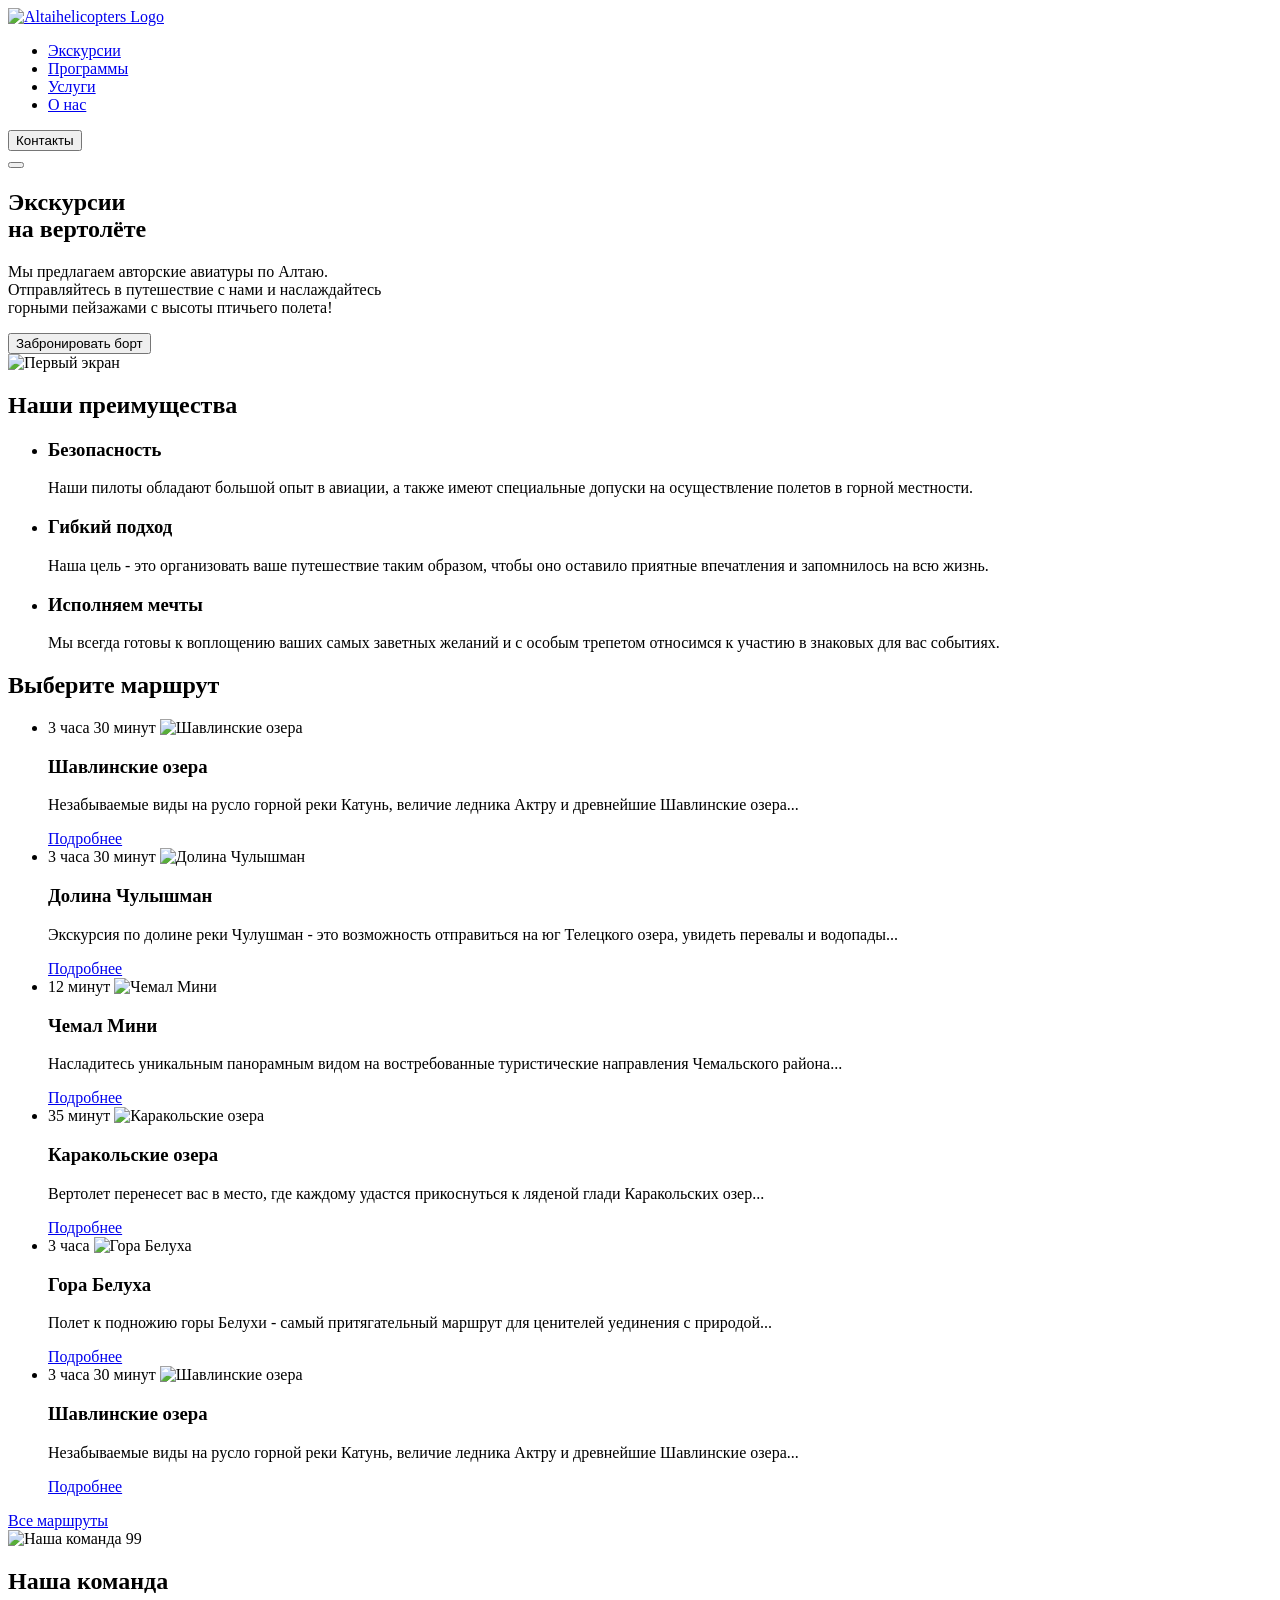
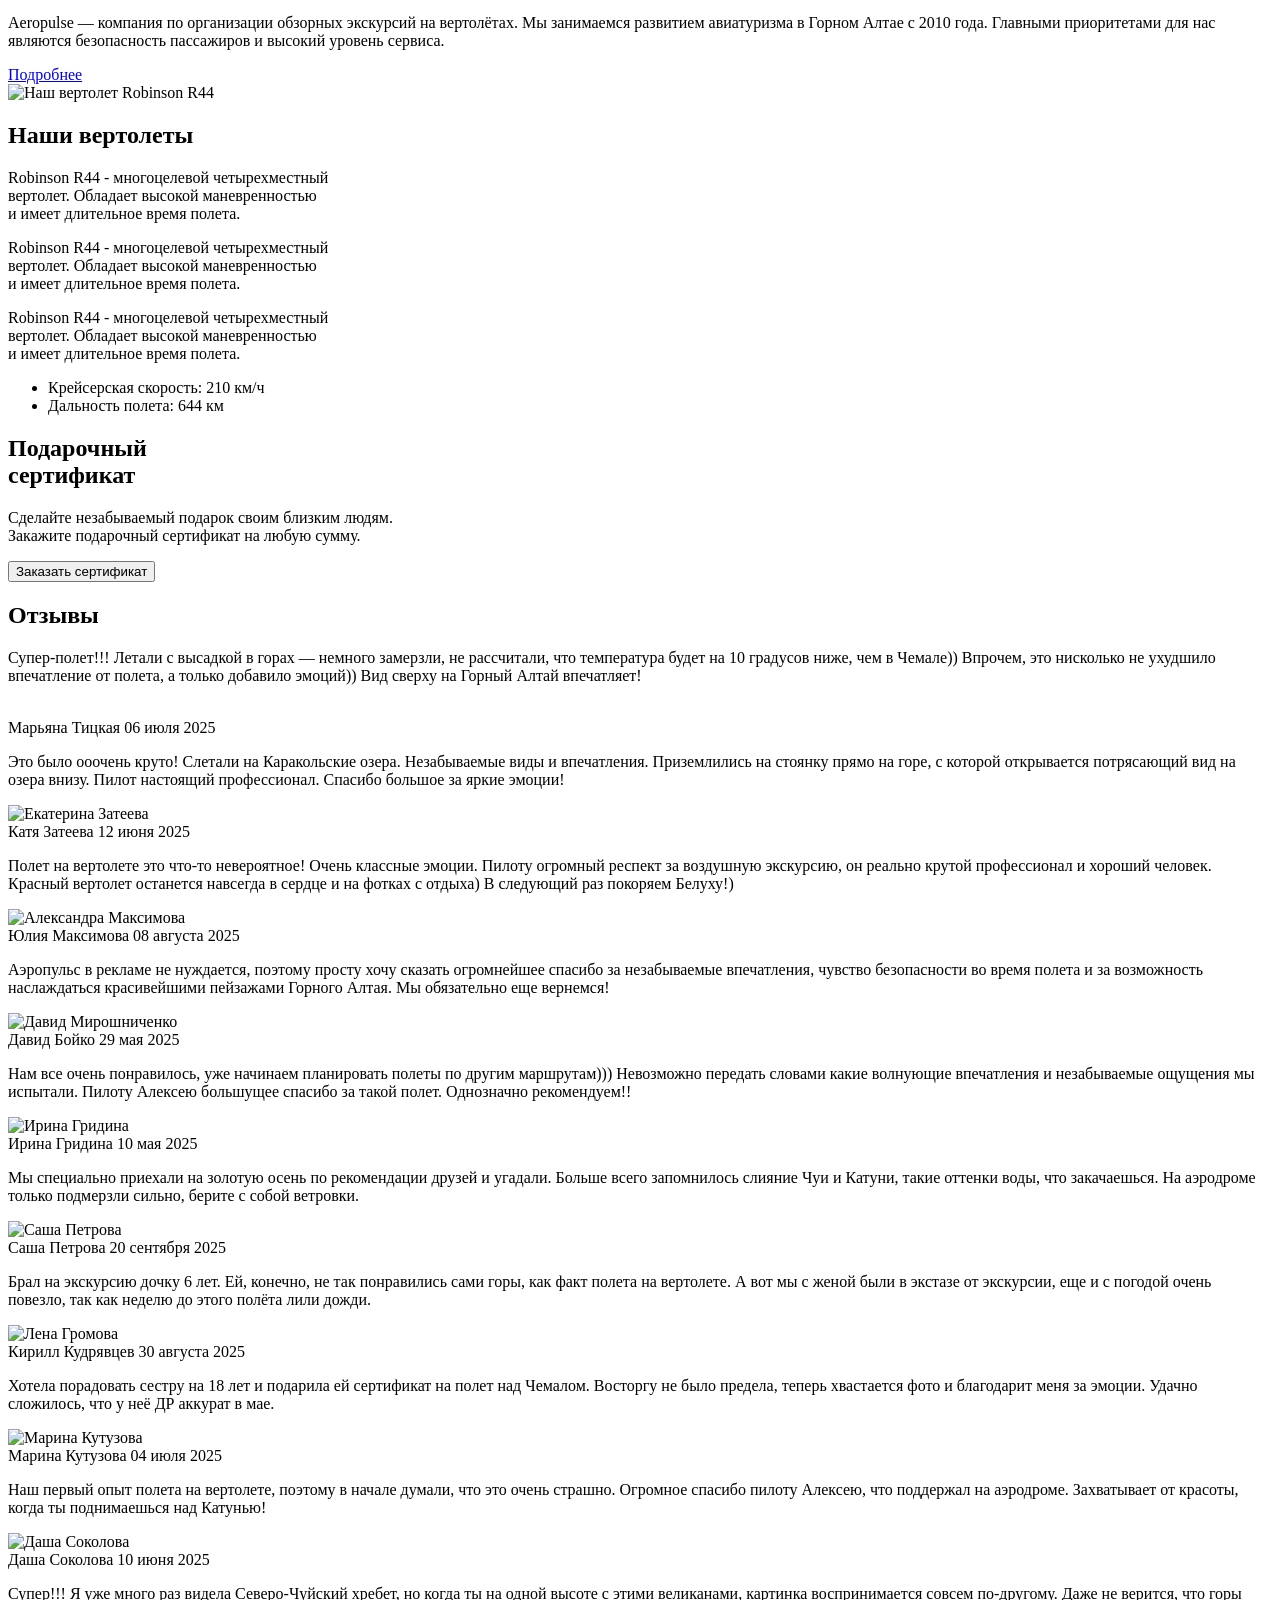
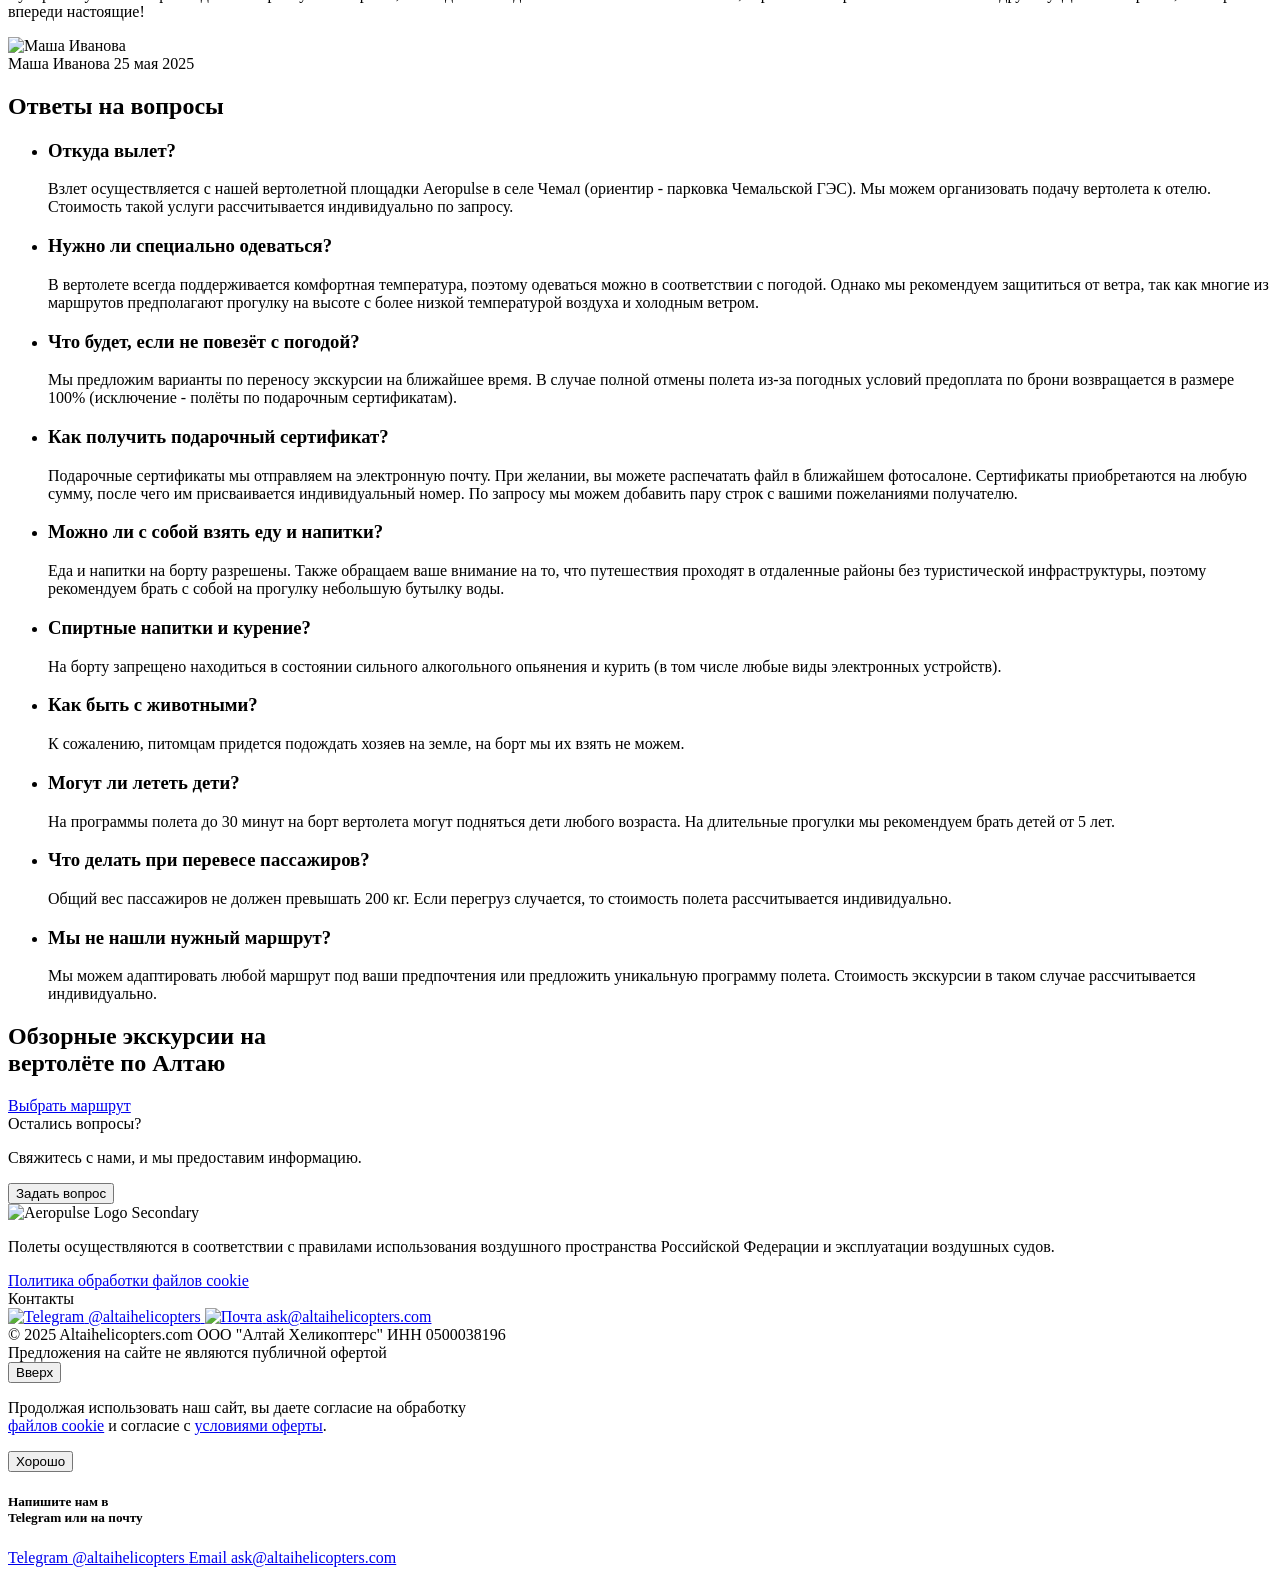
==== 2025-12-18/index.html @ 4c0ac69b "первый" ====
<!DOCTYPE html>
<html lang="ru">

<head>
    <meta charset="utf-8">
    <meta http-equiv="X-UA-Compatible" content="IE=edge">
    <meta name="viewport" content="width=device-width, initial-scale=1.0">
    <title>Aeropulse — Экскурсии на вертолёте по горному Алтаю</title>
    <meta name="description"
        content="Предлагаем авторские туры на вертолёте по горному Алтаю. Наслаждение пейзажами горного Алтая с высоты птичьего полета." />
    
        <link rel="canonical" href="https://aero-pulse.ru">
    
    <!-- OG -->
    <meta property="og:type" content="website" />
    <meta property="og:title" content="Aeropulse — Экскурсии на вертолёте по горному Алтаю" />
    <meta property="og:description"
        content="Предлагаем авторские туры на вертолёте по горному Алтаю. Наслаждение пейзажами горного Алтая с высоты птичьего полета." />
    <meta property="og:url" content="https://aero-pulse.ru" />
    <meta property="og:locale" content="ru_RU" />
    <meta property="og:image" content="https://aero-pulse.ru/img/open-graph/beluha-og.jpg" />
   
    <!-- Twitter -->
    <meta name="twitter:title" content="Aeropulse — Экскурсии на вертолёте по горному Алтаю">
    <meta name="twitter:description" content="Предлагаем авторские туры на вертолёте по горному Алтаю. Наслаждение пейзажами горного Алтая с высоты птичьего полета.">
    <meta name="twitter:image" content="https://aero-pulse.ru/img/open-graph/beluha-og.jpg" />
    <meta name="title" content="Экскурсии на вертолёте по горному Алтаю">
    
    
    <meta name="theme-color" content="#ffffff">
    <meta name="application-name" content="Aeropulse">
    <meta name="apple-mobile-web-app-title" content="Aeropulse">
    <meta name="format-detection" content="telephone=no">
    
    <link rel="mask-icon" href="https://aero-pulse.ru/favicon.svg" color="#ffffff">
    <style>
        @import url('https://fonts.googleapis.com/css2?family=Montserrat:wght@100..900&display=swap');
    </style>
    
    <!-- CSS -->
    <link href="css/main.css" rel="stylesheet">

</head>

<body>
    
    <!-- Header -->
    <header class="header ">
        <nav class="container">
            <div class="header__inner">
                <div>
                    <a class="header__logo link-active" href="http://127.0.0.1:5500/aero-pulse.ru/">
                        <img class="header__logo-image"
                            src="img/newlogo.png" width="193"
                            height="40" alt="Altaihelicopters Logo"></a></div>
                <div class="main-menu-wrapper">
                    <ul class="main-menu">
                        <li class="main-menu__item"><a class="main-menu__link scroll"
                                href="/tours">
                                Экскурсии
                            </a></li>
                        <li class="main-menu__item"><a class="main-menu__link scroll"
                                href="/tours">
                                Программы
                            </a></li>
                        <li class="main-menu__item"><a class="main-menu__link scroll"
                                href="/uslugi">
                                Услуги
                            </a></li>
                        <li class="main-menu__item"><a class="main-menu__link scroll" href="/o-nas">
                                О нас
                            </a></li>
                    </ul><button class="btn btn-alt" type="button" data-micromodal-trigger="modal">
                        Контакты
                    </button>
                </div>
                <div class="hamburger-wrapper d-lg-none"><button class="hamburger hamburger--slider" type="button"><span
                            class="hamburger-box"><span class="hamburger-inner"></span></span></button></div>
            </div>
        </nav>
    </header><!-- Content -->
    <main>
        <section class="hero">
            <div class="container">
                <div class="hero__inner">
                    <div class="hero__content">
                        <div>
                            <h1 class="hero__title">
                                Экскурсии
                                <br class="d-sm-none">
                                на вертолёте
                            </h1>
                            <p class="hero__desc">
                                Мы предлагаем авторские авиатуры по Алтаю.
                                <br class="d-none d-sm-inline">
                                Отправляйтесь в путешествие с нами и наслаждайтесь
                                <br class="d-none d-md-inline">
                                горными пейзажами с высоты птичьего полета!
                            </p>
                        </div>
                        <div><button class="btn btn-white btn-large btn-w100" type="button"
                                data-micromodal-trigger="modal">
                                Забронировать борт
                            </button></div>
                    </div>
                    <div class="hero__video-box">
                        <img class="hero__video" src="/aero-pulse.ru/img/firstscreenbackground.png" alt="Первый экран">
                    </div>
                </div>
            </div>
        </section>
        <section class="section">
            <div class="container">
                <h2 class="visually-hidden">
                    Наши преимущества
                </h2>
                <ul class="row row-cols-md-2 row-cols-xl-3 gy-5 gx-md-5">
                    <li>
                        <div class="plus plus-safety">
                            <h3 class="plus__title">
                                Безопасность
                            </h3>
                            <p class="plus__desc">
                                Наши пилоты обладают большой опыт в авиации, а также имеют специальные допуски на
                                осуществление полетов в горной местности.
                            </p>
                        </div>
                    </li>
                    <li>
                        <div class="plus plus-mission">
                            <h3 class="plus__title">
                                Гибкий подход
                            </h3>
                            <p class="plus__desc">
                                Наша цель - это организовать ваше путешествие таким образом, чтобы оно оставило приятные
                                впечатления и запомнилось на всю жизнь.
                            </p>
                        </div>
                    </li>
                    <li>
                        <div class="plus plus-dream">
                            <h3 class="plus__title">
                                Исполняем мечты
                            </h3>
                            <p class="plus__desc">
                                Мы всегда готовы к воплощению ваших самых заветных желаний и с особым трепетом относимся
                                к участию в знаковых для вас событиях.
                            </p>
                        </div>
                    </li>
                </ul>
            </div>
        </section>
        <section id="tours" class="section">
            <div class="container">
                <h2 class="section__title">
                    Выберите маршрут
                </h2>
                <ul class="row row-cols-md-2 row-cols-xl-3 g-4">
                    <li>
                        <div class="tour tour-hit"><span class="tour__time">
                                12 минут
                            </span><img class="tour__image"
                                src="img/tours/chemal-mini-preview.jpg" alt="Чемал Мини"
                                loading="lazy">
                            <div class="tour__content">
                                <h3 class="tour__title">
                                    Чемал Мини
                                </h3>
                                <p class="tour__desc">
                                    Насладитесь уникальным панорамным видом на востребованные туристические направления
                                    Чемальского района...
                                </p><a class="btn btn-white btn-more" href="https://aero-pulse.ru/tours/chemal-mini">
                                    Подробнее
                                </a>
                            </div>
                        </div>
                    </li>
                    <li>
                        <div class="tour tour-hit"><span class="tour__time">
                                35 минут
                            </span><img class="tour__image"
                                src="img/tours/karakolskie-ozyora-preview.jpg"
                                alt="Каракольские озера" loading="lazy">
                            <div class="tour__content">
                                <h3 class="tour__title">
                                    Каракольские озера
                                </h3>
                                <p class="tour__desc">
                                    Вертолет перенесет вас в место, где каждому удастся прикоснуться к ляденой глади
                                    Каракольских озер...
                                </p><a class="btn btn-white btn-more"
                                    href="https://aero-pulse.ru/tours/karakolskie-ozyora">
                                    Подробнее
                                </a>
                            </div>
                        </div>
                    </li>
                    <li>
                        <div class="tour tour-hit"><span class="tour__time">
                                3 часа 30 минут
                            </span><img class="tour__image"
                                src="img/tours/chulyshman-preview.jpg" alt="Долина Чулышман"
                                loading="lazy">
                            <div class="tour__content">
                                <h3 class="tour__title">
                                    Долина Чулышман
                                </h3>
                                <p class="tour__desc">
                                    Экскурсия по долине реки Чулушман - это возможность отправиться на юг Телецкого
                                    озера, увидеть перевалы и водопады...
                                </p><a class="btn btn-white btn-more" href="https://aero-pulse.ru/tours/chulyshman">
                                    Подробнее
                                </a>
                            </div>
                        </div>
                    </li>
                    <li>
                        <div class="tour tour-hit"><span class="tour__time">
                                3 часа
                            </span><img class="tour__image" src="img/tours/beluha-preview.jpg"
                                alt="Гора Белуха" loading="lazy">
                            <div class="tour__content">
                                <h3 class="tour__title">
                                    Гора Белуха
                                </h3>
                                <p class="tour__desc">
                                    Полет к подножию горы Белухи - самый притягательный маршрут для ценителей уединения
                                    с природой...
                                </p><a class="btn btn-white btn-more" href="https://aero-pulse.ru/tours/beluha">
                                    Подробнее
                                </a>
                            </div>
                        </div>
                    </li>
                    <li>
                        <div class="tour tour-hit"><span class="tour__time">
                                3 часа
                            </span><img class="tour__image" src="img/tours/aktash-preview.jpg"
                                alt="Акташ" loading="lazy">
                            <div class="tour__content">
                                <h3 class="tour__title">
                                    Акташ
                                </h3>
                                <p class="tour__desc">
                                    В туре вам удастся полюбоваться вершинами Северо-Чуйского хребта и увидеть слияние
                                    рек...
                                </p><a class="btn btn-white btn-more" href="https://aero-pulse.ru/tours/aktash">
                                    Подробнее
                                </a>
                            </div>
                        </div>
                    </li>
                    <li>
                        <div class="tour tour-hit"><span class="tour__time">
                                3 часа 30 минут
                            </span><img class="tour__image"
                                src="img/tours/shavlinskie-ozyora-preview.jpg"
                                alt="Шавлинские озера" loading="lazy">
                            <div class="tour__content">
                                <h3 class="tour__title">
                                    Шавлинские озера
                                </h3>
                                <p class="tour__desc">
                                    Незабываемые виды на русло горной реки Катунь, величие ледника Актру и древнейшие
                                    Шавлинские озера...
                                </p><a class="btn btn-white btn-more"
                                    href="https://aero-pulse.ru/tours/shavlinskie-ozyora">
                                    Подробнее
                                </a>
                            </div>
                        </div>
                    </li>
                    <li>
                        <div class="tour tour-hit"><span class="tour__time">
                                3 часа 30 минут
                            </span><img class="tour__image"
                                src="img/tours/shavlinskie-ozyora-preview.jpg"
                                alt="Шавлинские озера" loading="lazy">
                            <div class="tour__content">
                                <h3 class="tour__title">
                                    Шавлинские озера
                                </h3>
                                <p class="tour__desc">
                                    Незабываемые виды на русло горной реки Катунь, величие ледника Актру и древнейшие
                                    Шавлинские озера...
                                </p><a class="btn btn-white btn-more"
                                    href="https://aero-pulse.ru/tours/shavlinskie-ozyora">
                                    Подробнее
                                </a>
                            </div>
                        </div>
                    </li>
                    <li>
                        <div class="tour tour-hit"><span class="tour__time">
                                3 часа 30 минут
                            </span><img class="tour__image"
                                src="img/tours/shavlinskie-ozyora-preview.jpg"
                                alt="Шавлинские озера" loading="lazy">
                            <div class="tour__content">
                                <h3 class="tour__title">
                                    Шавлинские озера
                                </h3>
                                <p class="tour__desc">
                                    Незабываемые виды на русло горной реки Катунь, величие ледника Актру и древнейшие
                                    Шавлинские озера...
                                </p><a class="btn btn-white btn-more"
                                    href="https://aero-pulse.ru/tours/shavlinskie-ozyora">
                                    Подробнее
                                </a>
                            </div>
                        </div>
                    </li>
                    <li>
                        <div class="tour tour-hit"><span class="tour__time">
                                3 часа 30 минут
                            </span><img class="tour__image"
                                src="img/tours/shavlinskie-ozyora-preview.jpg"
                                alt="Шавлинские озера" loading="lazy">
                            <div class="tour__content">
                                <h3 class="tour__title">
                                    Шавлинские озера
                                </h3>
                                <p class="tour__desc">
                                    Незабываемые виды на русло горной реки Катунь, величие ледника Актру и древнейшие
                                    Шавлинские озера...
                                </p><a class="btn btn-white btn-more"
                                    href="https://aero-pulse.ru/tours/shavlinskie-ozyora">
                                    Подробнее
                                </a>
                            </div>
                        </div>
                    </li>
                </ul>
                <div class="all-tours"><a class="btn btn-alt btn-tours" href="https://aero-pulse.ru/tours">
                        Все маршруты
                    </a></div>
            </div>
        </section>
        <section id="about-us" class="section">
            <div class="container">
                <div class="row row-cols-lg-2 gy-4 g-xl-5 align-items-lg-center">
                    <div>
                        <div class="team-photo">
                            <img class="team-photo__image"
                                src="img/pilot.jpg" alt="Наша команда"
                                loading="lazy"><span class="team-photo__likes">
                                99
                            </span></div>
                    </div>
                    <div>
                        <h2 class="section__title-secondary">
                            Наша команда
                        </h2>
                        <div class="row row-cols-1 gy-4">
                            <div>
                                <p>
                                    Aeropulse — компания по организации обзорных экскурсий на вертолётах. Мы занимаемся
                                    развитием авиатуризма в Горном Алтае с 2010 года. Главными приоритетами для нас
                                    являются безопасность пассажиров и высокий уровень сервиса.
                                </p>
                            </div>
                            <div class="d-flex justify-content-end"><a class="btn btn-medium" href="https://aero-pulse.ru/about-us">
                                    Подробнее
                                </a></div>
                        </div>
                    </div>
                    
                </div>
            </div>
        </section>
        <section class="section">
            <div class="container">
                <div class="row row-cols-lg-2 gy-4 g-xl-5 align-items-lg-center">
                    
                    <div class="order-lg-2">
                        <img class="team-photo__image"
                            src="img/r44-red-md.png"
                            alt="Наш вертолет Robinson R44" loading="lazy"></div>
                            <div class="order-lg-1">
                        <h2 class="section__title-secondary">
                            Наши вертолеты
                        </h2>
                        <p class="text-lead">
                            Robinson R44 - многоцелевой четырехместный
                            <br class="d-xxl-inline d-none">
                            вертолет. Обладает высокой маневренностью
                            <br class="d-xxl-inline d-none">
                             и имеет длительное время полета.
                            <br class="d-xxl-inline d-none">
                            
                        </p>
                        <p class="text-lead">
                            Robinson R44 - многоцелевой четырехместный
                            <br class="d-xxl-inline d-none">
                            вертолет. Обладает высокой маневренностью
                            <br class="d-xxl-inline d-none">
                             и имеет длительное время полета.
                            <br class="d-xxl-inline d-none">
                            
                        </p>
                        <p class="text-lead">
                            Robinson R44 - многоцелевой четырехместный
                            <br class="d-xxl-inline d-none">
                            вертолет. Обладает высокой маневренностью
                            <br class="d-xxl-inline d-none">
                             и имеет длительное время полета.
                            <br class="d-xxl-inline d-none">
                            
                        </p>
                        <ul class="text-list">
                            <li>
                                Крейсерская скорость: 210 км/ч
                            </li>
                            <li>
                                Дальность полета: 644 км
                            </li>
                        </ul>
                    </div>
                </div>
            </div>
        </section>
        <section class="section gift-box-wrapper">
            <div class="gift-box overflow-hidden">
                <div class="container">
                    <div class="gift-box__inner">
                        <div class="row g-0">
                            <div class="col-10 col-sm-9 col-md-6 col-xl-7 col-xxl-6 ms-auto">
                                <div class="gift-box__content">
                                    <div>
                                        <h2 class="section__title-secondary">
                                            Подарочный
                                            <br>
                                            сертификат
                                        </h2>
                                        <p>
                                            Сделайте незабываемый подарок своим близким людям.
                                            <br class="d-none d-xxl-inline">
                                            Закажите подарочный сертификат на любую сумму.
                                        </p>
                                    </div>
                                    <div><button class="btn btn-large btn-light" type="button"
                                            data-micromodal-trigger="modal">
                                            Заказать сертификат
                                        </button></div>
                                </div>
                            </div>
                        </div>
                    </div>
                </div>
            </div>
        </section>
        <section id="reviews" class="section overflow-hidden">
            <div class="container">
                <h2 class="section__title">
                    Отзывы
                </h2>
                <div class="owl-carousel-container">
                    <div class="owl-carousel comments-carousel">
                        <div class="item">
                            <div class="comment-wrapper">
                                <div class="comment">
                                    <div>
                                        <p class="comment__text">
                                            Супер-полет!!! Летали с высадкой в горах — немного замерзли, не рассчитали,
                                            что температура будет на 10 градусов ниже, чем в Чемале)) Впрочем, это
                                            нисколько не ухудшило впечатление от полета, а только добавило эмоций)) Вид
                                            сверху на Горный Алтай впечатляет!
                                        </p>
                                    </div>
                                    <div class="comment__box">
                                        <div><img class="comment__photo"
                                                src="img/no-avatar.png"
                                                alt="" loading="lazy"></div>
                                        <div><span class="comment__name">
                                                Марьяна Тицкая
                                            </span><time class="comment__date" datetime="2025-07-06">
                                                06 июля 2025
                                            </time></div>
                                    </div>
                                </div>
                            </div>
                        </div>
                        <div class="item">
                            <div class="comment-wrapper">
                                <div class="comment">
                                    <div>
                                        <p class="comment__text">
                                            Это было ооочень круто! Слетали на Каракольские озера. Незабываемые виды и
                                            впечатления. Приземлились на стоянку прямо на горе, с которой открывается
                                            потрясающий вид на озера внизу. Пилот настоящий профессионал. Спасибо
                                            большое за яркие эмоции!
                                        </p>
                                    </div>
                                    <div class="comment__box">
                                        <div><img class="comment__photo"
                                                src="img/no-avatar.png"
                                                alt="Екатерина Затеева" loading="lazy"></div>
                                        <div><span class="comment__name">
                                                Катя Затеева
                                            </span><time class="comment__date" datetime="2025-06-12">
                                                12 июня 2025
                                            </time></div>
                                    </div>
                                </div>
                            </div>
                        </div>
                        <div class="item">
                            <div class="comment-wrapper">
                                <div class="comment">
                                    <div>
                                        <p class="comment__text">
                                            Полет на вертолете это что-то невероятное! Очень классные эмоции. Пилоту
                                            огромный респект за воздушную экскурсию, он реально крутой профессионал и
                                            хороший человек. Красный вертолет останется навсегда в сердце и на фотках с
                                            отдыха) В следующий раз покоряем Белуху!)
                                        </p>
                                    </div>
                                    <div class="comment__box">
                                        <div><img class="comment__photo"
                                                src="img/no-avatar.png"
                                                alt="Александра Максимова" loading="lazy"></div>
                                        <div><span class="comment__name">
                                                Юлия Максимова
                                            </span><time class="comment__date" datetime="2025-08-08">
                                                08 августа 2025
                                            </time></div>
                                    </div>
                                </div>
                            </div>
                        </div>
                        <div class="item">
                            <div class="comment-wrapper">
                                <div class="comment">
                                    <div>
                                        <p class="comment__text">
                                            Аэропульс в рекламе не нуждается, поэтому просту хочу сказать огромнейшее
                                            спасибо за незабываемые впечатления, чувство безопасности во время полета и
                                            за возможность наслаждаться красивейшими пейзажами Горного Алтая. Мы
                                            обязательно еще вернемся!
                                        </p>
                                    </div>
                                    <div class="comment__box">
                                        <div><img class="comment__photo"
                                                src="img/no-avatar.png"
                                                alt="Давид Мирошниченко" loading="lazy"></div>
                                        <div><span class="comment__name">
                                                Давид Бойко
                                            </span><time class="comment__date" datetime="2025-05-29">
                                                29 мая 2025
                                            </time></div>
                                    </div>
                                </div>
                            </div>
                        </div>
                        <div class="item">
                            <div class="comment-wrapper">
                                <div class="comment">
                                    <div>
                                        <p class="comment__text">
                                            Нам все очень понравилось, уже начинаем планировать полеты по другим
                                            маршрутам))) Невозможно передать словами какие волнующие впечатления и
                                            незабываемые ощущения мы испытали. Пилоту Алексею большущее спасибо за такой
                                            полет. Однозначно рекомендуем!!
                                        </p>
                                    </div>
                                    <div class="comment__box">
                                        <div><img class="comment__photo"
                                                src="img/no-avatar.png"
                                                alt="Ирина Гридина" loading="lazy"></div>
                                        <div><span class="comment__name">
                                                Ирина Гридина
                                            </span><time class="comment__date" datetime="2025-05-10">
                                                10 мая 2025
                                            </time></div>
                                    </div>
                                </div>
                            </div>
                        </div>
                        <div class="item">
                            <div class="comment-wrapper">
                                <div class="comment">
                                    <div>
                                        <p class="comment__text">
                                            Мы специально приехали на золотую осень по рекомендации друзей и угадали.
                                            Больше всего запомнилось слияние Чуи и Катуни, такие оттенки воды, что
                                            закачаешься. На аэродроме только подмерзли сильно, берите с собой ветровки.
                                        </p>
                                    </div>
                                    <div class="comment__box">
                                        <div><img class="comment__photo"
                                                src="img/no-avatar.png"
                                                alt="Саша Петрова" loading="lazy"></div>
                                        <div><span class="comment__name">
                                                Саша Петрова
                                            </span><time class="comment__date" datetime="2025-09-20">
                                                20 сентября 2025
                                            </time></div>
                                    </div>
                                </div>
                            </div>
                        </div>
                        <div class="item">
                            <div class="comment-wrapper">
                                <div class="comment">
                                    <div>
                                        <p class="comment__text">
                                            Брал на экскурсию дочку 6 лет. Ей, конечно, не так понравились сами горы,
                                            как факт полета на вертолете. А вот мы с женой были в экстазе от экскурсии,
                                            еще и с погодой очень повезло, так как неделю до этого полёта лили дожди.
                                        </p>
                                    </div>
                                    <div class="comment__box">
                                        <div><img class="comment__photo"
                                                src="img/no-avatar.png"
                                                alt="Лена Громова" loading="lazy"></div>
                                        <div><span class="comment__name">
                                                Кирилл Кудрявцев
                                            </span><time class="comment__date" datetime="2025-08-30">
                                                30 августа 2025
                                            </time></div>
                                    </div>
                                </div>
                            </div>
                        </div>
                        <div class="item">
                            <div class="comment-wrapper">
                                <div class="comment">
                                    <div>
                                        <p class="comment__text">
                                            Хотела порадовать сестру на 18 лет и подарила ей сертификат на полет над
                                            Чемалом. Восторгу не было предела, теперь хвастается фото и благодарит меня
                                            за эмоции. Удачно сложилось, что у неё ДР аккурат в мае.
                                        </p>
                                    </div>
                                    <div class="comment__box">
                                        <div><img class="comment__photo"
                                                src="img/no-avatar.png"
                                                alt="Марина Кутузова" loading="lazy"></div>
                                        <div><span class="comment__name">
                                                Марина Кутузова
                                            </span><time class="comment__date" datetime="2025-07-04">
                                                04 июля 2025
                                            </time></div>
                                    </div>
                                </div>
                            </div>
                        </div>
                        <div class="item">
                            <div class="comment-wrapper">
                                <div class="comment">
                                    <div>
                                        <p class="comment__text">
                                            Наш первый опыт полета на вертолете, поэтому в начале думали, что это очень
                                            страшно. Огромное спасибо пилоту Алексею, что поддержал на аэродроме.
                                            Захватывает от красоты, когда ты поднимаешься над Катунью!
                                        </p>
                                    </div>
                                    <div class="comment__box">
                                        <div><img class="comment__photo"
                                                src="img/no-avatar.png"
                                                alt="Даша Соколова" loading="lazy"></div>
                                        <div><span class="comment__name">
                                                Даша Соколова
                                            </span><time class="comment__date" datetime="2025-06-10">
                                                10 июня 2025
                                            </time></div>
                                    </div>
                                </div>
                            </div>
                        </div>
                        <div class="item">
                            <div class="comment-wrapper">
                                <div class="comment">
                                    <div>
                                        <p class="comment__text">
                                            Супер!!! Я уже много раз видела Северо-Чуйский хребет, но когда ты на одной
                                            высоте с этими великанами, картинка воспринимается совсем по-другому. Даже
                                            не верится, что горы впереди настоящие!
                                        </p>
                                    </div>
                                    <div class="comment__box">
                                        <div><img class="comment__photo"
                                                src="img/no-avatar.png"
                                                alt="Маша Иванова" loading="lazy"></div>
                                        <div><span class="comment__name">
                                                Маша Иванова
                                            </span><time class="comment__date" datetime="2025-05-25">
                                                25 мая 2025
                                            </time></div>
                                    </div>
                                </div>
                            </div>
                        </div>
                    </div>
                </div>
            </div>
        </section>
        <section id="faq" class="section">
  <div class="container">
    <h2 class="section__title">
      Ответы на вопросы
    </h2>
    <div class="row gx-xl-5 gy-5 gy-lg-0">
      <div class="col-12">
        <ul class="accordion">
          <li class="accordion__item accordion__item_show">
            <h3 class="accordion__header">
              Откуда вылет?
            </h3>
            <div class="accordion__body">
              <p class="accordion__content">
                Взлет осуществляется с нашей вертолетной площадки Aeropulse в селе Чемал
                (ориентир - парковка Чемальской ГЭС). Мы можем организовать подачу вертолета к
                отелю. Стоимость такой услуги рассчитывается индивидуально по запросу.
              </p>
            </div>
          </li>

          <li class="accordion__item">
            <h3 class="accordion__header">
              Нужно ли специально одеваться?
            </h3>
            <div class="accordion__body">
              <p class="accordion__content">
                В вертолете всегда поддерживается комфортная температура, поэтому одеваться
                можно в соответствии с погодой. Однако мы рекомендуем защититься от ветра, так
                как многие из маршрутов предполагают прогулку на высоте с более низкой
                температурой воздуха и холодным ветром.
              </p>
            </div>
          </li>

          <li class="accordion__item">
            <h3 class="accordion__header">
              Что будет, если не повезёт с погодой?
            </h3>
            <div class="accordion__body">
              <p class="accordion__content">
                Мы предложим варианты по переносу экскурсии на ближайшее время. В случае полной
                отмены полета из-за погодных условий предоплата по брони возвращается в размере
                100% (исключение - полёты по подарочным сертификатам).
              </p>
            </div>
          </li>

          <li class="accordion__item">
            <h3 class="accordion__header">
              Как получить подарочный сертификат?
            </h3>
            <div class="accordion__body">
              <p class="accordion__content">
                Подарочные сертификаты мы отправляем на электронную почту. При желании, вы
                можете распечатать файл в ближайшем фотосалоне. Сертификаты приобретаются на
                любую сумму, после чего им присваивается индивидуальный номер. По запросу мы
                можем добавить пару строк с вашими пожеланиями получателю.
              </p>
            </div>
          </li>

          <li class="accordion__item">
            <h3 class="accordion__header">
              Можно ли с собой взять еду и напитки?
            </h3>
            <div class="accordion__body">
              <p class="accordion__content">
                Еда и напитки на борту разрешены. Также обращаем ваше внимание на то, что
                путешествия проходят в отдаленные районы без туристической инфраструктуры,
                поэтому рекомендуем брать с собой на прогулку небольшую бутылку воды.
              </p>
            </div>
          </li>

          <li class="accordion__item">
            <h3 class="accordion__header">
              Спиртные напитки и курение?
            </h3>
            <div class="accordion__body">
              <p class="accordion__content">
                На борту запрещено находиться в состоянии сильного алкогольного опьянения и
                курить (в том числе любые виды электронных устройств).
              </p>
            </div>
          </li>

          <li class="accordion__item">
            <h3 class="accordion__header">
              Как быть с животными?
            </h3>
            <div class="accordion__body">
              <p class="accordion__content">
                К сожалению, питомцам придется подождать хозяев на земле, на борт мы их взять не
                можем.
              </p>
            </div>
          </li>

          <li class="accordion__item">
            <h3 class="accordion__header">
              Могут ли лететь дети?
            </h3>
            <div class="accordion__body">
              <p class="accordion__content">
                На программы полета до 30 минут на борт вертолета могут подняться дети любого
                возраста. На длительные прогулки мы рекомендуем брать детей от 5 лет.
              </p>
            </div>
          </li>

          <li class="accordion__item">
            <h3 class="accordion__header">
              Что делать при перевесе пассажиров?
            </h3>
            <div class="accordion__body">
              <p class="accordion__content">
                Общий вес пассажиров не должен превышать 200 кг. Если перегруз случается, то
                стоимость полета рассчитывается индивидуально.
              </p>
            </div>
          </li>

          <li class="accordion__item">
            <h3 class="accordion__header">
              Мы не нашли нужный маршрут?
            </h3>
            <div class="accordion__body">
              <p class="accordion__content">
                Мы можем адаптировать любой маршрут под ваши предпочтения или предложить
                уникальную программу полета. Стоимость экскурсии в таком случае рассчитывается
                индивидуально.
              </p>
            </div>
          </li>
        </ul>
      </div>
    </div>
  </div>
</section>
        
<section class="section">
  <div class="container">
    <div class="row align-items-center justify-content-between gy-4">
      
      <!-- 🔹 ЛЕВАЯ ЧАСТЬ -->
      <div class="col-lg-8 col-xl-8">
        <div class="cta">
          <h2 class="cta__title">
            Обзорные экскурсии на
            <br class="d-none d-sm-inline">
            вертолёте по Алтаю
          </h2>
          <div>
            <a class="btn btn-white btn-large" href="/tours">
              Выбрать маршрут
            </a>
          </div>
        </div>
      </div>

      <!-- 🔹 ПРАВАЯ ЧАСТЬ (узкий блок, как в FAQ) -->
      <div class="col-lg-4 col-xl-4">
        <div class="faq-oops">
          <div>
            <span class="faq-oops__title">Остались вопросы?</span>
            <p class="faq-oops__text">
              Свяжитесь с нами, и мы предоставим информацию.
            </p>
          </div>
          <div>
            <button class="btn btn-medium" type="button" data-micromodal-trigger="modal">
              Задать вопрос
            </button>
          </div>
        </div>
      </div>

    </div>
  </div>
</section>
    </main><!-- Footer -->
    <footer class="footer">
        <div class="footer__inner">
            <div class="container">
                <div class="footer__box">
                    <div>
                        <div class="row justify-content-lg-between align-items-lg-end gy-lg-0 gy-3">
                            <div class="col col-sm-9 col-lg-6">
                                <div class="footer__logo"><img class="footer__logo-image"
                                        src="img/newlogo.png"
                                        width="193" height="40" alt="Aeropulse Logo Secondary"></div>
                                <p>
                                    Полеты осуществляются в соответствии с правилами использования воздушного
                                    пространства Российской Федерации и эксплуатации воздушных судов.
                                </p>                            
                            </div>
                            <div class="col-lg-auto">
                                <a class="footer__link " href="/cookie">
                                    Политика обработки файлов cookie
                                </a></div>
                        </div>
                    </div>
                    <div>
                        <div class="row align-items-sm-end justify-content-sm-between gy-5 gy-lg-0">
                            <div class="col-lg-auto">
  <div class="contacts">
    <div class="contacts__title">Контакты</div>
    <div class="contacts__buttons">
      <a href="https://t.me/altaihelicopters" class="contacts__btn" target="_blank" rel="noopener nofollow noreferrer">
        <img src="img/telegram.svg" alt="Telegram" class="contacts__icon contacts__icon--telegram">
        <span>@altaihelicopters</span>
      </a>
      <a href="mailto:sales@altaihelicopters.com" class="contacts__btn" target="_blank" rel="noopener nofollow noreferrer">
        <img src="img/email.svg" alt="Почта" class="contacts__icon contacts__icon--mail">
        <span>ask@altaihelicopters.com</span>
      </a>
    </div>
  </div>
</div>
                            <div class="col-auto"><span class="footer__copyright">
                                    &copy; 2025 Altaihelicopters.com ООО "Алтай Хеликоптерс" ИНН 0500038196
                                    <br>
                                    Предложения на сайте не являются публичной офертой
                                </span></div>
                        </div>
                    </div><button class="button-top" type="button">
                        Вверх
                    </button>
                </div>
            </div>
        </div>
    </footer>
    <!-- Cookie Consent Box -->
    <div class="cookie-box">
        <div class="container">
            <div class="cookie-box__inner">
                <div class="cookie-box__content">
                    <p class="cookie-box__text">
                        Продолжая использовать наш сайт, вы даете согласие на обработку <br>
                        <a href="/cookie">файлов cookie</a> и согласие с <a href="/oferta">условиями оферты</a>.
                    </p>
                    <div><button class="btn cookie-box__button" type="button">
                            Хорошо
                        </button></div>
                </div>
            </div>
        </div>
    </div>
    <!-- Modal -->
    <div class="modal micromodal-slide" id="modal" aria-hidden="true">
        <div class="modal__overlay" tabindex="-1" data-micromodal-close>
            <div class="modal__container">
                <div class="modal__header">
                    <h5 class="modal__title">
                        Напишите нам в
                        <br>
                        Telegram или на почту
                    </h5>
                </div>
                <div class="modal__content"><a class="modal__contact modal-icon-phone" href="https://t.me/altaihelicopters_bot"
                        target="_blank" rel="noopener nofollow noreferrer"><span class="modal__phone">
                            Telegram
                        </span><span class="modal__desc">
                            @altaihelicopters
                        </span></a>
                        <a class="modal__contact modal-icon-wa" href="mailto:ask@altaihelicopters.com"
                        target="_blank" rel="noopener nofollow noreferrer"><span class="modal__phone">
                            Email
                        </span><span class="modal__desc">
                            ask@altaihelicopters.com
                        </span></a>
                    </div>
            </div>
        </div>
    </div>
    <!-- Scripts -->
    <script src="js/main.js"></script>
    
    <script>
        var scroll = new SmoothScroll(".scroll", { speed: 1500, easing: "easeOutCubic", speedAsDuration: !0 });
    </script>
    <script>
        $(".owl-carousel").owlCarousel({ itemElement: "li", stageElement: "ul", loop: !1, nav: !0, dots: !0, dotsEach: !0, responsive: { 0: { margin: 10, items: 1 }, 575: { margin: 5, items: 2 }, 767: { margin: 5, items: 2 }, 1199: { margin: 5, items: 3 } } });
    </script>
    
    <script>
document.addEventListener("DOMContentLoaded", function () {
  // Находим список всех туров
  const list = document.querySelector("#tours ul");
  if (!list) return;

  const cards = Array.from(list.children);
  if (cards.length <= 6) return; // если туров 6 или меньше — ничего не делаем

  // Выбираем случайные 6 карточек
  const randomCards = [];
  const used = new Set();

  while (randomCards.length < 6 && used.size < cards.length) {
    const i = Math.floor(Math.random() * cards.length);
    if (!used.has(i)) {
      used.add(i);
      randomCards.push(cards[i]);
    }
  }

  // Очищаем список и вставляем только выбранные карточки
  list.innerHTML = "";
  randomCards.forEach(card => list.appendChild(card));
});
</script>

<!-- Раскрытие ответов -->
<script>
document.addEventListener('DOMContentLoaded', function() {
  const items = document.querySelectorAll('.accordion__item');

  items.forEach(item => {
    const header = item.querySelector('.accordion__header');
    const body = item.querySelector('.accordion__body');

    if (!header || !body) return;

    // Скрыто по умолчанию
    body.style.maxHeight = null;

    header.addEventListener('click', () => {
      const isOpen = item.classList.contains('accordion__item_show');

      // Если открыт — закрываем
      if (isOpen) {
        item.classList.remove('accordion__item_show', 'accordion__item_slidedown');
        body.style.maxHeight = null;
      } else {
        // Если закрыт — открываем, не трогая другие
        item.classList.add('accordion__item_show', 'accordion__item_slidedown');
        body.style.maxHeight = body.scrollHeight + 'px';
      }
    });
  });
});
</script>
</body>

</html>
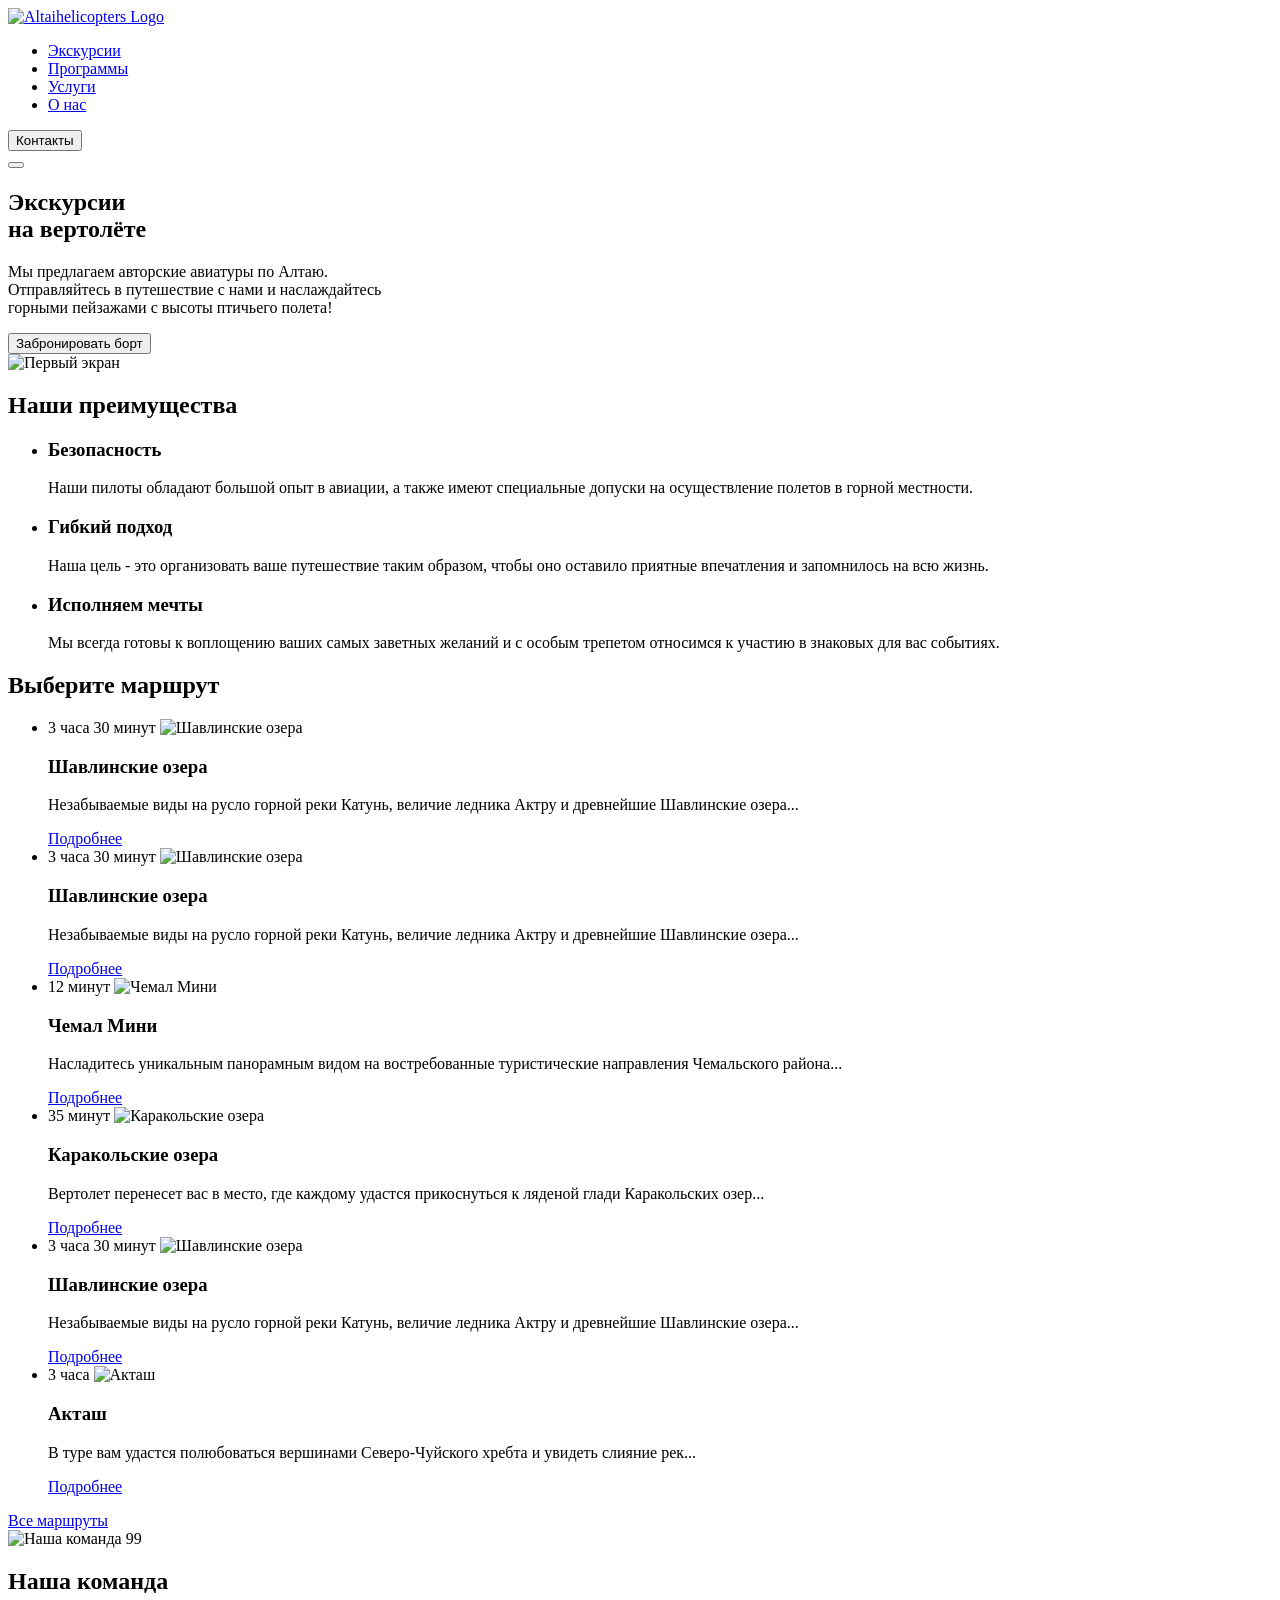
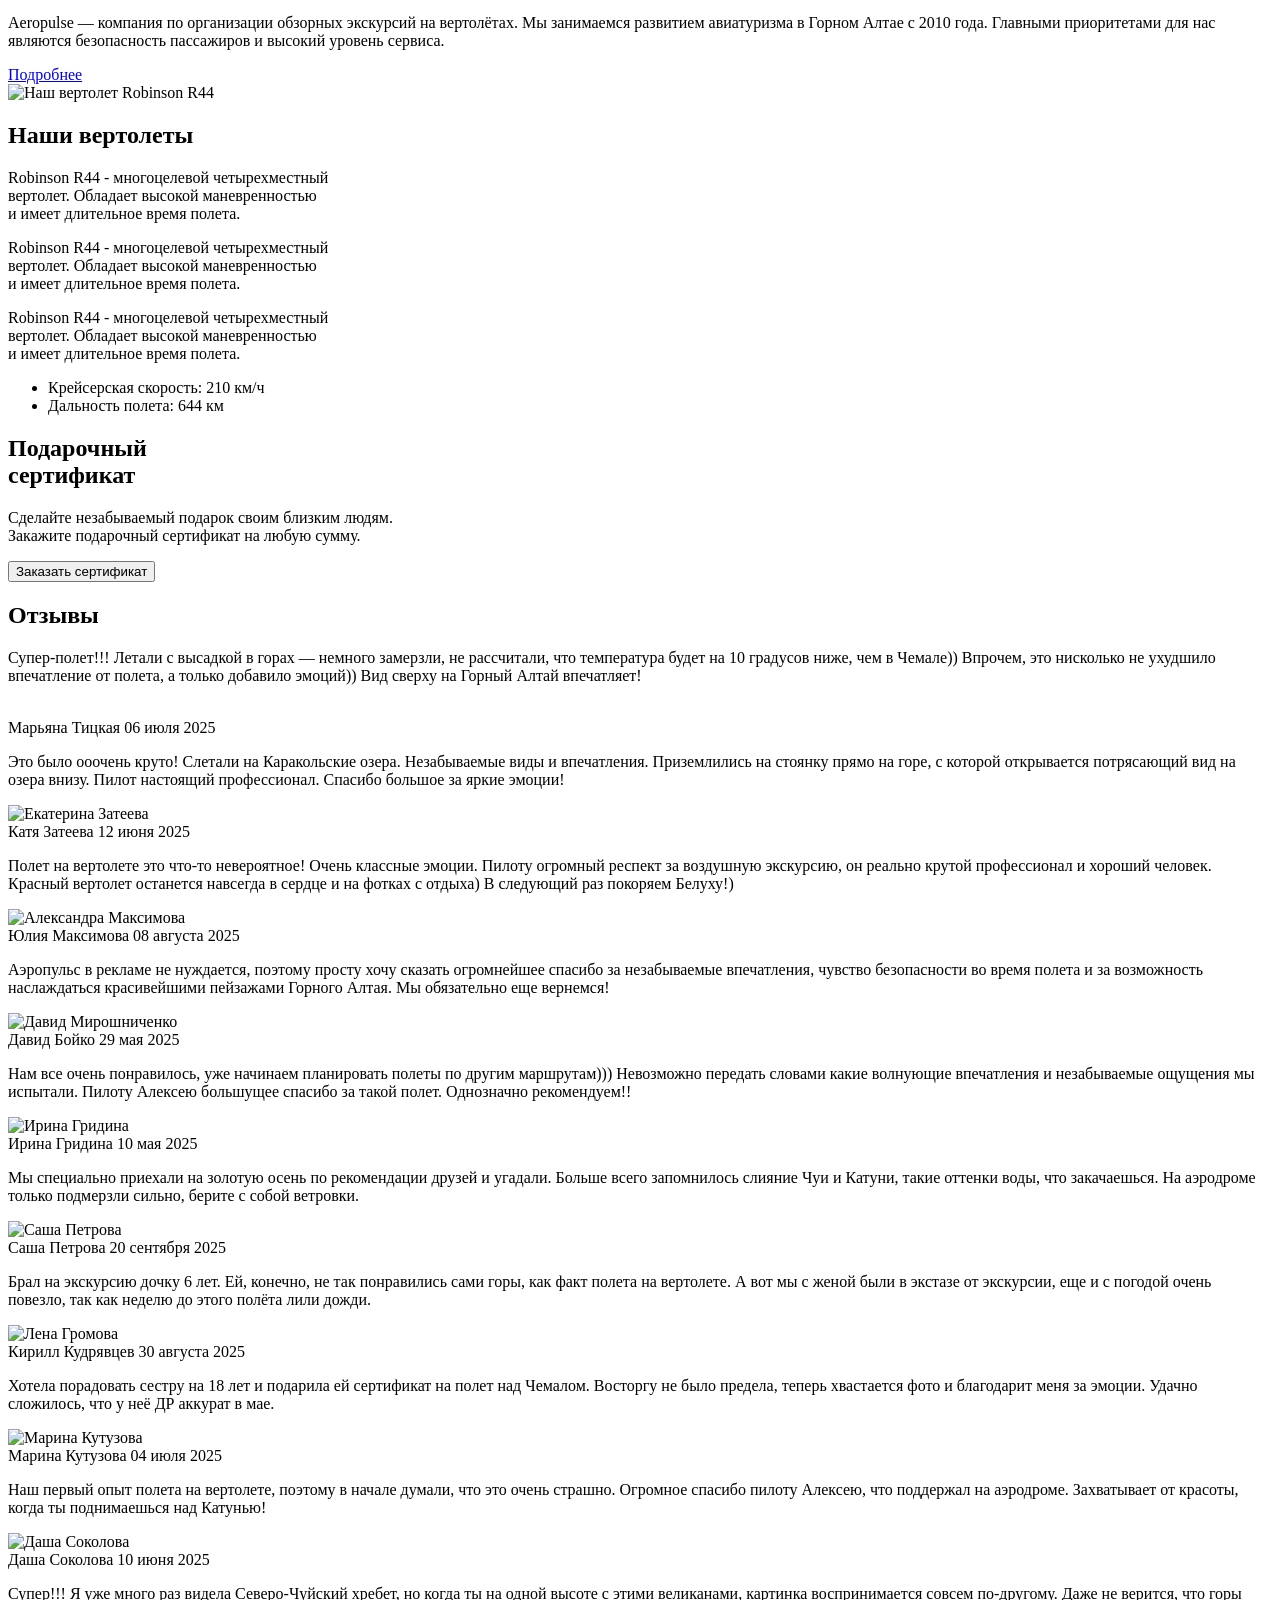
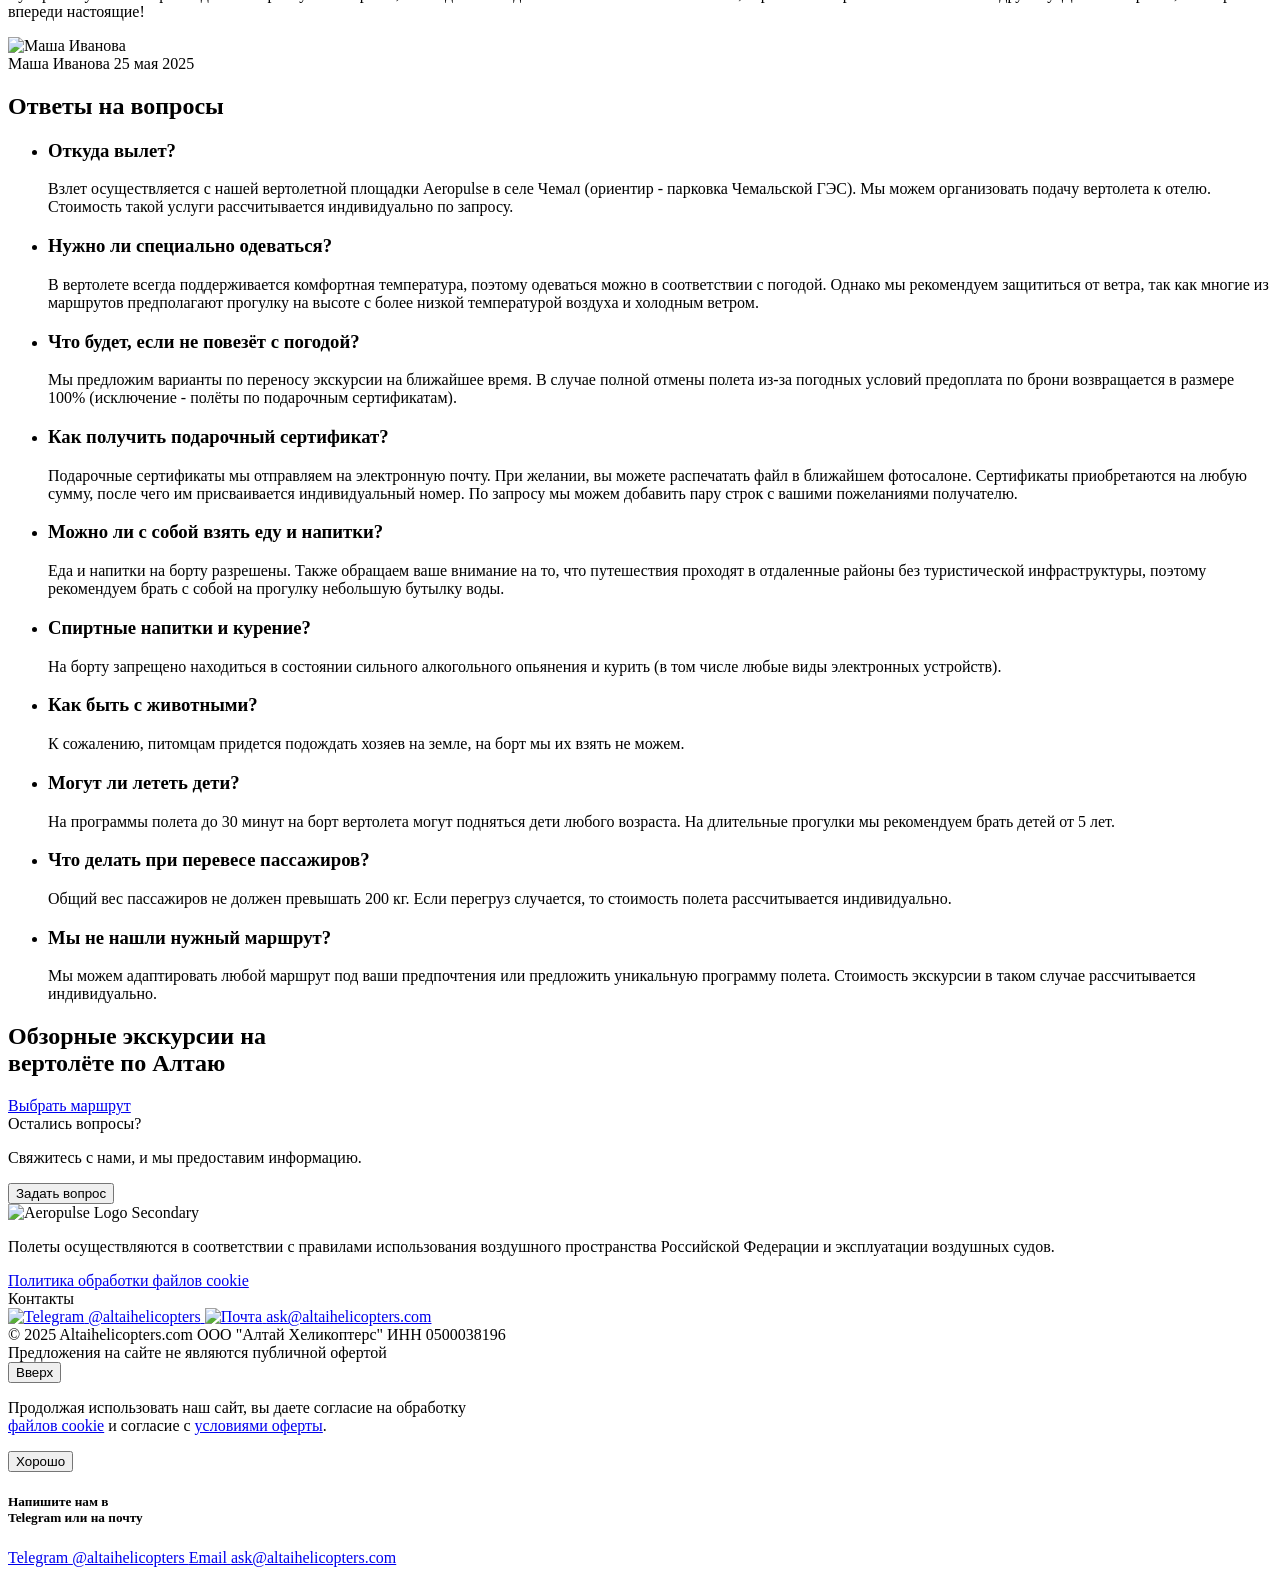
==== commit 6ba65f17: "Refactor: Update class names for better organization Co-authored-by: nagibind <nagibind@gmail.com>" ====
--- a/2025-12-18/index.html
+++ b/2025-12-18/index.html
@@ -45,52 +45,52 @@
 <body>
     
     <!-- Header -->
-    <header class="header ">
+    <header class="headerBlock-a4 ">
         <nav class="container">
-            <div class="header__inner">
+            <div class="headerInner-k2">
                 <div>
-                    <a class="header__logo link-active" href="http://127.0.0.1:5500/aero-pulse.ru/">
-                        <img class="header__logo-image"
+                    <a class="headerLogo-m7 linkActive-x9" href="http://127.0.0.1:5500/aero-pulse.ru/">
+                        <img class="headerLogoImage-p3"
                             src="img/newlogo.png" width="193"
                             height="40" alt="Altaihelicopters Logo"></a></div>
-                <div class="main-menu-wrapper">
-                    <ul class="main-menu">
-                        <li class="main-menu__item"><a class="main-menu__link scroll"
+                <div class="mainMenuWrapper-f8">
+                    <ul class="mainMenuNav-h1">
+                        <li class="mainMenuItem-j6"><a class="mainMenuLink-t4 scrollLink-y2"
                                 href="/tours">
                                 Экскурсии
                             </a></li>
-                        <li class="main-menu__item"><a class="main-menu__link scroll"
+                        <li class="mainMenuItem-j6"><a class="mainMenuLink-t4 scrollLink-y2"
                                 href="/tours">
                                 Программы
                             </a></li>
-                        <li class="main-menu__item"><a class="main-menu__link scroll"
+                        <li class="mainMenuItem-j6"><a class="mainMenuLink-t4 scrollLink-y2"
                                 href="/uslugi">
                                 Услуги
                             </a></li>
-                        <li class="main-menu__item"><a class="main-menu__link scroll" href="/o-nas">
+                        <li class="mainMenuItem-j6"><a class="mainMenuLink-t4 scrollLink-y2" href="/o-nas">
                                 О нас
                             </a></li>
-                    </ul><button class="btn btn-alt" type="button" data-micromodal-trigger="modal">
+                    </ul><button class="buttonElement-r7 buttonAlt-s5" type="button" data-micromodal-trigger="modalDialog-w5">
                         Контакты
                     </button>
                 </div>
-                <div class="hamburger-wrapper d-lg-none"><button class="hamburger hamburger--slider" type="button"><span
-                            class="hamburger-box"><span class="hamburger-inner"></span></span></button></div>
+                <div class="hamburgerWrapper-d4 d-lg-none"><button class="hamburgerButton-e5 hamburgerSlider-h8" type="button"><span
+                            class="hamburgerBox-f6"><span class="hamburgerInner-g7"></span></span></button></div>
             </div>
         </nav>
     </header><!-- Content -->
     <main>
-        <section class="hero">
+        <section class="heroSection-i9">
             <div class="container">
-                <div class="hero__inner">
-                    <div class="hero__content">
+                <div class="heroInner-j1">
+                    <div class="heroContent-k2">
                         <div>
-                            <h1 class="hero__title">
+                            <h1 class="heroTitle-l3">
                                 Экскурсии
                                 <br class="d-sm-none">
                                 на вертолёте
                             </h1>
-                            <p class="hero__desc">
+                            <p class="heroDesc-m4">
                                 Мы предлагаем авторские авиатуры по Алтаю.
                                 <br class="d-none d-sm-inline">
                                 Отправляйтесь в путешествие с нами и наслаждайтесь
@@ -98,51 +98,51 @@
                                 горными пейзажами с высоты птичьего полета!
                             </p>
                         </div>
-                        <div><button class="btn btn-white btn-large btn-w100" type="button"
-                                data-micromodal-trigger="modal">
+                        <div><button class="buttonElement-r7 buttonWhite-u8 buttonLarge-x6 buttonW100-z9" type="button"
+                                data-micromodal-trigger="modalDialog-w5">
                                 Забронировать борт
                             </button></div>
                     </div>
-                    <div class="hero__video-box">
-                        <img class="hero__video" src="/aero-pulse.ru/img/firstscreenbackground.png" alt="Первый экран">
+                    <div class="heroVideoBox-n5">
+                        <img class="heroVideo-o6" src="/aero-pulse.ru/img/firstscreenbackground.png" alt="Первый экран">
                     </div>
                 </div>
             </div>
         </section>
-        <section class="section">
+        <section class="sectionBlock-q8">
             <div class="container">
-                <h2 class="visually-hidden">
+                <h2 class="visuallyHidden-z8">
                     Наши преимущества
                 </h2>
                 <ul class="row row-cols-md-2 row-cols-xl-3 gy-5 gx-md-5">
                     <li>
-                        <div class="plus plus-safety">
-                            <h3 class="plus__title">
+                        <div class="plusCard-a9 plusSafety-b1">
+                            <h3 class="plusTitle-e4">
                                 Безопасность
                             </h3>
-                            <p class="plus__desc">
+                            <p class="plusDesc-f5">
                                 Наши пилоты обладают большой опыт в авиации, а также имеют специальные допуски на
                                 осуществление полетов в горной местности.
                             </p>
                         </div>
                     </li>
                     <li>
-                        <div class="plus plus-mission">
-                            <h3 class="plus__title">
+                        <div class="plusCard-a9 plusMission-c2">
+                            <h3 class="plusTitle-e4">
                                 Гибкий подход
                             </h3>
-                            <p class="plus__desc">
+                            <p class="plusDesc-f5">
                                 Наша цель - это организовать ваше путешествие таким образом, чтобы оно оставило приятные
                                 впечатления и запомнилось на всю жизнь.
                             </p>
                         </div>
                     </li>
                     <li>
-                        <div class="plus plus-dream">
-                            <h3 class="plus__title">
+                        <div class="plusCard-a9 plusDream-d3">
+                            <h3 class="plusTitle-e4">
                                 Исполняем мечты
                             </h3>
-                            <p class="plus__desc">
+                            <p class="plusDesc-f5">
                                 Мы всегда готовы к воплощению ваших самых заветных желаний и с особым трепетом относимся
                                 к участию в знаковых для вас событиях.
                             </p>
@@ -151,45 +151,45 @@
                 </ul>
             </div>
         </section>
-        <section id="tours" class="section">
+        <section id="toursSection-x3" class="sectionBlock-q8">
             <div class="container">
-                <h2 class="section__title">
+                <h2 class="sectionTitle-s1">
                     Выберите маршрут
                 </h2>
                 <ul class="row row-cols-md-2 row-cols-xl-3 g-4">
                     <li>
-                        <div class="tour tour-hit"><span class="tour__time">
+                        <div class="tourCard-g6 tourHit-h7"><span class="tourTime-i8">
                                 12 минут
-                            </span><img class="tour__image"
+                            </span><img class="tourImage-j9"
                                 src="img/tours/chemal-mini-preview.jpg" alt="Чемал Мини"
                                 loading="lazy">
-                            <div class="tour__content">
-                                <h3 class="tour__title">
+                            <div class="tourContent-k1">
+                                <h3 class="tourTitle-l2">
                                     Чемал Мини
                                 </h3>
-                                <p class="tour__desc">
+                                <p class="tourDesc-m3">
                                     Насладитесь уникальным панорамным видом на востребованные туристические направления
                                     Чемальского района...
-                                </p><a class="btn btn-white btn-more" href="https://aero-pulse.ru/tours/chemal-mini">
+                                </p><a class="buttonElement-r7 buttonWhite-u8 buttonMore-v3" href="https://aero-pulse.ru/tours/chemal-mini">
                                     Подробнее
                                 </a>
                             </div>
                         </div>
                     </li>
                     <li>
-                        <div class="tour tour-hit"><span class="tour__time">
+                        <div class="tourCard-g6 tourHit-h7"><span class="tourTime-i8">
                                 35 минут
-                            </span><img class="tour__image"
+                            </span><img class="tourImage-j9"
                                 src="img/tours/karakolskie-ozyora-preview.jpg"
                                 alt="Каракольские озера" loading="lazy">
-                            <div class="tour__content">
-                                <h3 class="tour__title">
+                            <div class="tourContent-k1">
+                                <h3 class="tourTitle-l2">
                                     Каракольские озера
                                 </h3>
-                                <p class="tour__desc">
+                                <p class="tourDesc-m3">
                                     Вертолет перенесет вас в место, где каждому удастся прикоснуться к ляденой глади
                                     Каракольских озер...
-                                </p><a class="btn btn-white btn-more"
+                                </p><a class="buttonElement-r7 buttonWhite-u8 buttonMore-v3"
                                     href="https://aero-pulse.ru/tours/karakolskie-ozyora">
                                     Подробнее
                                 </a>
@@ -197,74 +197,74 @@
                         </div>
                     </li>
                     <li>
-                        <div class="tour tour-hit"><span class="tour__time">
+                        <div class="tourCard-g6 tourHit-h7"><span class="tourTime-i8">
                                 3 часа 30 минут
-                            </span><img class="tour__image"
+                            </span><img class="tourImage-j9"
                                 src="img/tours/chulyshman-preview.jpg" alt="Долина Чулышман"
                                 loading="lazy">
-                            <div class="tour__content">
-                                <h3 class="tour__title">
+                            <div class="tourContent-k1">
+                                <h3 class="tourTitle-l2">
                                     Долина Чулышман
                                 </h3>
-                                <p class="tour__desc">
+                                <p class="tourDesc-m3">
                                     Экскурсия по долине реки Чулушман - это возможность отправиться на юг Телецкого
                                     озера, увидеть перевалы и водопады...
-                                </p><a class="btn btn-white btn-more" href="https://aero-pulse.ru/tours/chulyshman">
+                                </p><a class="buttonElement-r7 buttonWhite-u8 buttonMore-v3" href="https://aero-pulse.ru/tours/chulyshman">
                                     Подробнее
                                 </a>
                             </div>
                         </div>
                     </li>
                     <li>
-                        <div class="tour tour-hit"><span class="tour__time">
+                        <div class="tourCard-g6 tourHit-h7"><span class="tourTime-i8">
                                 3 часа
-                            </span><img class="tour__image" src="img/tours/beluha-preview.jpg"
+                            </span><img class="tourImage-j9" src="img/tours/beluha-preview.jpg"
                                 alt="Гора Белуха" loading="lazy">
-                            <div class="tour__content">
-                                <h3 class="tour__title">
+                            <div class="tourContent-k1">
+                                <h3 class="tourTitle-l2">
                                     Гора Белуха
                                 </h3>
-                                <p class="tour__desc">
+                                <p class="tourDesc-m3">
                                     Полет к подножию горы Белухи - самый притягательный маршрут для ценителей уединения
                                     с природой...
-                                </p><a class="btn btn-white btn-more" href="https://aero-pulse.ru/tours/beluha">
+                                </p><a class="buttonElement-r7 buttonWhite-u8 buttonMore-v3" href="https://aero-pulse.ru/tours/beluha">
                                     Подробнее
                                 </a>
                             </div>
                         </div>
                     </li>
                     <li>
-                        <div class="tour tour-hit"><span class="tour__time">
+                        <div class="tourCard-g6 tourHit-h7"><span class="tourTime-i8">
                                 3 часа
-                            </span><img class="tour__image" src="img/tours/aktash-preview.jpg"
+                            </span><img class="tourImage-j9" src="img/tours/aktash-preview.jpg"
                                 alt="Акташ" loading="lazy">
-                            <div class="tour__content">
-                                <h3 class="tour__title">
+                            <div class="tourContent-k1">
+                                <h3 class="tourTitle-l2">
                                     Акташ
                                 </h3>
-                                <p class="tour__desc">
+                                <p class="tourDesc-m3">
                                     В туре вам удастся полюбоваться вершинами Северо-Чуйского хребта и увидеть слияние
                                     рек...
-                                </p><a class="btn btn-white btn-more" href="https://aero-pulse.ru/tours/aktash">
+                                </p><a class="buttonElement-r7 buttonWhite-u8 buttonMore-v3" href="https://aero-pulse.ru/tours/aktash">
                                     Подробнее
                                 </a>
                             </div>
                         </div>
                     </li>
                     <li>
-                        <div class="tour tour-hit"><span class="tour__time">
+                        <div class="tourCard-g6 tourHit-h7"><span class="tourTime-i8">
                                 3 часа 30 минут
-                            </span><img class="tour__image"
+                            </span><img class="tourImage-j9"
                                 src="img/tours/shavlinskie-ozyora-preview.jpg"
                                 alt="Шавлинские озера" loading="lazy">
-                            <div class="tour__content">
-                                <h3 class="tour__title">
+                            <div class="tourContent-k1">
+                                <h3 class="tourTitle-l2">
                                     Шавлинские озера
                                 </h3>
-                                <p class="tour__desc">
+                                <p class="tourDesc-m3">
                                     Незабываемые виды на русло горной реки Катунь, величие ледника Актру и древнейшие
                                     Шавлинские озера...
-                                </p><a class="btn btn-white btn-more"
+                                </p><a class="buttonElement-r7 buttonWhite-u8 buttonMore-v3"
                                     href="https://aero-pulse.ru/tours/shavlinskie-ozyora">
                                     Подробнее
                                 </a>
@@ -272,19 +272,19 @@
                         </div>
                     </li>
                     <li>
-                        <div class="tour tour-hit"><span class="tour__time">
+                        <div class="tourCard-g6 tourHit-h7"><span class="tourTime-i8">
                                 3 часа 30 минут
-                            </span><img class="tour__image"
+                            </span><img class="tourImage-j9"
                                 src="img/tours/shavlinskie-ozyora-preview.jpg"
                                 alt="Шавлинские озера" loading="lazy">
-                            <div class="tour__content">
-                                <h3 class="tour__title">
+                            <div class="tourContent-k1">
+                                <h3 class="tourTitle-l2">
                                     Шавлинские озера
                                 </h3>
-                                <p class="tour__desc">
+                                <p class="tourDesc-m3">
                                     Незабываемые виды на русло горной реки Катунь, величие ледника Актру и древнейшие
                                     Шавлинские озера...
-                                </p><a class="btn btn-white btn-more"
+                                </p><a class="buttonElement-r7 buttonWhite-u8 buttonMore-v3"
                                     href="https://aero-pulse.ru/tours/shavlinskie-ozyora">
                                     Подробнее
                                 </a>
@@ -292,19 +292,19 @@
                         </div>
                     </li>
                     <li>
-                        <div class="tour tour-hit"><span class="tour__time">
+                        <div class="tourCard-g6 tourHit-h7"><span class="tourTime-i8">
                                 3 часа 30 минут
-                            </span><img class="tour__image"
+                            </span><img class="tourImage-j9"
                                 src="img/tours/shavlinskie-ozyora-preview.jpg"
                                 alt="Шавлинские озера" loading="lazy">
-                            <div class="tour__content">
-                                <h3 class="tour__title">
+                            <div class="tourContent-k1">
+                                <h3 class="tourTitle-l2">
                                     Шавлинские озера
                                 </h3>
-                                <p class="tour__desc">
+                                <p class="tourDesc-m3">
                                     Незабываемые виды на русло горной реки Катунь, величие ледника Актру и древнейшие
                                     Шавлинские озера...
-                                </p><a class="btn btn-white btn-more"
+                                </p><a class="buttonElement-r7 buttonWhite-u8 buttonMore-v3"
                                     href="https://aero-pulse.ru/tours/shavlinskie-ozyora">
                                     Подробнее
                                 </a>
@@ -312,19 +312,19 @@
                         </div>
                     </li>
                     <li>
-                        <div class="tour tour-hit"><span class="tour__time">
+                        <div class="tourCard-g6 tourHit-h7"><span class="tourTime-i8">
                                 3 часа 30 минут
-                            </span><img class="tour__image"
+                            </span><img class="tourImage-j9"
                                 src="img/tours/shavlinskie-ozyora-preview.jpg"
                                 alt="Шавлинские озера" loading="lazy">
-                            <div class="tour__content">
-                                <h3 class="tour__title">
+                            <div class="tourContent-k1">
+                                <h3 class="tourTitle-l2">
                                     Шавлинские озера
                                 </h3>
-                                <p class="tour__desc">
+                                <p class="tourDesc-m3">
                                     Незабываемые виды на русло горной реки Катунь, величие ледника Актру и древнейшие
                                     Шавлинские озера...
-                                </p><a class="btn btn-white btn-more"
+                                </p><a class="buttonElement-r7 buttonWhite-u8 buttonMore-v3"
                                     href="https://aero-pulse.ru/tours/shavlinskie-ozyora">
                                     Подробнее
                                 </a>
@@ -332,24 +332,24 @@
                         </div>
                     </li>
                 </ul>
-                <div class="all-tours"><a class="btn btn-alt btn-tours" href="https://aero-pulse.ru/tours">
+                <div class="allTours-n4"><a class="buttonElement-r7 buttonAlt-s5 buttonTours-a1" href="https://aero-pulse.ru/tours">
                         Все маршруты
                     </a></div>
             </div>
         </section>
-        <section id="about-us" class="section">
+        <section id="aboutUsSection-k7" class="sectionBlock-q8">
             <div class="container">
                 <div class="row row-cols-lg-2 gy-4 g-xl-5 align-items-lg-center">
                     <div>
-                        <div class="team-photo">
-                            <img class="team-photo__image"
+                        <div class="teamPhoto-o5">
+                            <img class="teamPhotoImage-p6"
                                 src="img/pilot.jpg" alt="Наша команда"
-                                loading="lazy"><span class="team-photo__likes">
+                                loading="lazy"><span class="teamPhotoLikes-q7">
                                 99
                             </span></div>
                     </div>
                     <div>
-                        <h2 class="section__title-secondary">
+                        <h2 class="sectionTitleSecondary-u3">
                             Наша команда
                         </h2>
                         <div class="row row-cols-1 gy-4">
@@ -360,7 +360,7 @@
                                     являются безопасность пассажиров и высокий уровень сервиса.
                                 </p>
                             </div>
-                            <div class="d-flex justify-content-end"><a class="btn btn-medium" href="https://aero-pulse.ru/about-us">
+                            <div class="d-flex justify-content-end"><a class="buttonElement-r7 buttonMedium-b2" href="https://aero-pulse.ru/about-us">
                                     Подробнее
                                 </a></div>
                         </div>
@@ -369,19 +369,19 @@
                 </div>
             </div>
         </section>
-        <section class="section">
+        <section class="sectionBlock-q8">
             <div class="container">
                 <div class="row row-cols-lg-2 gy-4 g-xl-5 align-items-lg-center">
                     
                     <div class="order-lg-2">
-                        <img class="team-photo__image"
+                        <img class="teamPhotoImage-p6"
                             src="img/r44-red-md.png"
                             alt="Наш вертолет Robinson R44" loading="lazy"></div>
                             <div class="order-lg-1">
-                        <h2 class="section__title-secondary">
+                        <h2 class="sectionTitleSecondary-u3">
                             Наши вертолеты
                         </h2>
-                        <p class="text-lead">
+                        <p class="textLead-r8">
                             Robinson R44 - многоцелевой четырехместный
                             <br class="d-xxl-inline d-none">
                             вертолет. Обладает высокой маневренностью
@@ -390,7 +390,7 @@
                             <br class="d-xxl-inline d-none">
                             
                         </p>
-                        <p class="text-lead">
+                        <p class="textLead-r8">
                             Robinson R44 - многоцелевой четырехместный
                             <br class="d-xxl-inline d-none">
                             вертолет. Обладает высокой маневренностью
@@ -399,7 +399,7 @@
                             <br class="d-xxl-inline d-none">
                             
                         </p>
-                        <p class="text-lead">
+                        <p class="textLead-r8">
                             Robinson R44 - многоцелевой четырехместный
                             <br class="d-xxl-inline d-none">
                             вертолет. Обладает высокой маневренностью
@@ -408,7 +408,7 @@
                             <br class="d-xxl-inline d-none">
                             
                         </p>
-                        <ul class="text-list">
+                        <ul class="textList-s9">
                             <li>
                                 Крейсерская скорость: 210 км/ч
                             </li>
@@ -420,15 +420,15 @@
                 </div>
             </div>
         </section>
-        <section class="section gift-box-wrapper">
-            <div class="gift-box overflow-hidden">
+        <section class="sectionBlock-q8 giftBoxWrapper-w4">
+            <div class="giftBox-x5 overflow-hidden">
                 <div class="container">
-                    <div class="gift-box__inner">
+                    <div class="giftBoxInner-y6">
                         <div class="row g-0">
                             <div class="col-10 col-sm-9 col-md-6 col-xl-7 col-xxl-6 ms-auto">
-                                <div class="gift-box__content">
+                                <div class="giftBoxContent-z7">
                                     <div>
-                                        <h2 class="section__title-secondary">
+                                        <h2 class="sectionTitleSecondary-u3">
                                             Подарочный
                                             <br>
                                             сертификат
@@ -439,8 +439,8 @@
                                             Закажите подарочный сертификат на любую сумму.
                                         </p>
                                     </div>
-                                    <div><button class="btn btn-large btn-light" type="button"
-                                            data-micromodal-trigger="modal">
+                                    <div><button class="buttonElement-r7 buttonLarge-x6 buttonLight-c3" type="button"
+                                            data-micromodal-trigger="modalDialog-w5">
                                             Заказать сертификат
                                         </button></div>
                                 </div>
@@ -450,66 +450,66 @@
                 </div>
             </div>
         </section>
-        <section id="reviews" class="section overflow-hidden">
+        <section id="reviewsSection-m2" class="sectionBlock-q8 overflow-hidden">
             <div class="container">
-                <h2 class="section__title">
+                <h2 class="sectionTitle-s1">
                     Отзывы
                 </h2>
-                <div class="owl-carousel-container">
-                    <div class="owl-carousel comments-carousel">
-                        <div class="item">
-                            <div class="comment-wrapper">
-                                <div class="comment">
+                <div class="owlCarouselContainer-a8">
+                    <div class="owlCarousel-b9 commentsCarousel-c1">
+                        <div class="carouselItem-e3">
+                            <div class="commentWrapper-f4">
+                                <div class="commentCard-g5">
                                     <div>
-                                        <p class="comment__text">
+                                        <p class="commentText-h6">
                                             Супер-полет!!! Летали с высадкой в горах — немного замерзли, не рассчитали,
                                             что температура будет на 10 градусов ниже, чем в Чемале)) Впрочем, это
                                             нисколько не ухудшило впечатление от полета, а только добавило эмоций)) Вид
                                             сверху на Горный Алтай впечатляет!
                                         </p>
                                     </div>
-                                    <div class="comment__box">
-                                        <div><img class="comment__photo"
+                                    <div class="commentBox-i7">
+                                        <div><img class="commentPhoto-j8"
                                                 src="img/no-avatar.png"
                                                 alt="" loading="lazy"></div>
-                                        <div><span class="comment__name">
+                                        <div><span class="commentName-k9">
                                                 Марьяна Тицкая
-                                            </span><time class="comment__date" datetime="2025-07-06">
+                                            </span><time class="commentDate-l1" datetime="2025-07-06">
                                                 06 июля 2025
                                             </time></div>
                                     </div>
                                 </div>
                             </div>
                         </div>
-                        <div class="item">
-                            <div class="comment-wrapper">
-                                <div class="comment">
+                        <div class="carouselItem-e3">
+                            <div class="commentWrapper-f4">
+                                <div class="commentCard-g5">
                                     <div>
-                                        <p class="comment__text">
+                                        <p class="commentText-h6">
                                             Это было ооочень круто! Слетали на Каракольские озера. Незабываемые виды и
                                             впечатления. Приземлились на стоянку прямо на горе, с которой открывается
                                             потрясающий вид на озера внизу. Пилот настоящий профессионал. Спасибо
                                             большое за яркие эмоции!
                                         </p>
                                     </div>
-                                    <div class="comment__box">
-                                        <div><img class="comment__photo"
+                                    <div class="commentBox-i7">
+                                        <div><img class="commentPhoto-j8"
                                                 src="img/no-avatar.png"
                                                 alt="Екатерина Затеева" loading="lazy"></div>
-                                        <div><span class="comment__name">
+                                        <div><span class="commentName-k9">
                                                 Катя Затеева
-                                            </span><time class="comment__date" datetime="2025-06-12">
+                                            </span><time class="commentDate-l1" datetime="2025-06-12">
                                                 12 июня 2025
                                             </time></div>
                                     </div>
                                 </div>
                             </div>
                         </div>
-                        <div class="item">
-                            <div class="comment-wrapper">
-                                <div class="comment">
+                        <div class="carouselItem-e3">
+                            <div class="commentWrapper-f4">
+                                <div class="commentCard-g5">
                                     <div>
-                                        <p class="comment__text">
+                                        <p class="commentText-h6">
                                             Полет на вертолете это что-то невероятное! Очень классные эмоции. Пилоту
                                             огромный респект за воздушную экскурсию, он реально крутой профессионал и
                                             хороший человек. Красный вертолет останется навсегда в сердце и на фотках с
@@ -529,11 +529,11 @@
                                 </div>
                             </div>
                         </div>
-                        <div class="item">
-                            <div class="comment-wrapper">
-                                <div class="comment">
+                        <div class="carouselItem-e3">
+                            <div class="commentWrapper-f4">
+                                <div class="commentCard-g5">
                                     <div>
-                                        <p class="comment__text">
+                                        <p class="commentText-h6">
                                             Аэропульс в рекламе не нуждается, поэтому просту хочу сказать огромнейшее
                                             спасибо за незабываемые впечатления, чувство безопасности во время полета и
                                             за возможность наслаждаться красивейшими пейзажами Горного Алтая. Мы
@@ -553,11 +553,11 @@
                                 </div>
                             </div>
                         </div>
-                        <div class="item">
-                            <div class="comment-wrapper">
-                                <div class="comment">
+                        <div class="carouselItem-e3">
+                            <div class="commentWrapper-f4">
+                                <div class="commentCard-g5">
                                     <div>
-                                        <p class="comment__text">
+                                        <p class="commentText-h6">
                                             Нам все очень понравилось, уже начинаем планировать полеты по другим
                                             маршрутам))) Невозможно передать словами какие волнующие впечатления и
                                             незабываемые ощущения мы испытали. Пилоту Алексею большущее спасибо за такой
@@ -577,11 +577,11 @@
                                 </div>
                             </div>
                         </div>
-                        <div class="item">
-                            <div class="comment-wrapper">
-                                <div class="comment">
+                        <div class="carouselItem-e3">
+                            <div class="commentWrapper-f4">
+                                <div class="commentCard-g5">
                                     <div>
-                                        <p class="comment__text">
+                                        <p class="commentText-h6">
                                             Мы специально приехали на золотую осень по рекомендации друзей и угадали.
                                             Больше всего запомнилось слияние Чуи и Катуни, такие оттенки воды, что
                                             закачаешься. На аэродроме только подмерзли сильно, берите с собой ветровки.
@@ -600,11 +600,11 @@
                                 </div>
                             </div>
                         </div>
-                        <div class="item">
-                            <div class="comment-wrapper">
-                                <div class="comment">
+                        <div class="carouselItem-e3">
+                            <div class="commentWrapper-f4">
+                                <div class="commentCard-g5">
                                     <div>
-                                        <p class="comment__text">
+                                        <p class="commentText-h6">
                                             Брал на экскурсию дочку 6 лет. Ей, конечно, не так понравились сами горы,
                                             как факт полета на вертолете. А вот мы с женой были в экстазе от экскурсии,
                                             еще и с погодой очень повезло, так как неделю до этого полёта лили дожди.
@@ -623,11 +623,11 @@
                                 </div>
                             </div>
                         </div>
-                        <div class="item">
-                            <div class="comment-wrapper">
-                                <div class="comment">
+                        <div class="carouselItem-e3">
+                            <div class="commentWrapper-f4">
+                                <div class="commentCard-g5">
                                     <div>
-                                        <p class="comment__text">
+                                        <p class="commentText-h6">
                                             Хотела порадовать сестру на 18 лет и подарила ей сертификат на полет над
                                             Чемалом. Восторгу не было предела, теперь хвастается фото и благодарит меня
                                             за эмоции. Удачно сложилось, что у неё ДР аккурат в мае.
@@ -646,11 +646,11 @@
                                 </div>
                             </div>
                         </div>
-                        <div class="item">
-                            <div class="comment-wrapper">
-                                <div class="comment">
+                        <div class="carouselItem-e3">
+                            <div class="commentWrapper-f4">
+                                <div class="commentCard-g5">
                                     <div>
-                                        <p class="comment__text">
+                                        <p class="commentText-h6">
                                             Наш первый опыт полета на вертолете, поэтому в начале думали, что это очень
                                             страшно. Огромное спасибо пилоту Алексею, что поддержал на аэродроме.
                                             Захватывает от красоты, когда ты поднимаешься над Катунью!
@@ -669,11 +669,11 @@
                                 </div>
                             </div>
                         </div>
-                        <div class="item">
-                            <div class="comment-wrapper">
-                                <div class="comment">
+                        <div class="carouselItem-e3">
+                            <div class="commentWrapper-f4">
+                                <div class="commentCard-g5">
                                     <div>
-                                        <p class="comment__text">
+                                        <p class="commentText-h6">
                                             Супер!!! Я уже много раз видела Северо-Чуйский хребет, но когда ты на одной
                                             высоте с этими великанами, картинка воспринимается совсем по-другому. Даже
                                             не верится, что горы впереди настоящие!
@@ -696,20 +696,20 @@
                 </div>
             </div>
         </section>
-        <section id="faq" class="section">
+        <section id="faqSection-p9" class="sectionBlock-q8">
   <div class="container">
-    <h2 class="section__title">
+    <h2 class="sectionTitle-s1">
       Ответы на вопросы
     </h2>
     <div class="row gx-xl-5 gy-5 gy-lg-0">
       <div class="col-12">
-        <ul class="accordion">
-          <li class="accordion__item accordion__item_show">
-            <h3 class="accordion__header">
+        <ul class="accordionList-m2">
+          <li class="accordionItem-n3 accordionItemShow-o4">
+            <h3 class="accordionHeader-q6">
               Откуда вылет?
             </h3>
-            <div class="accordion__body">
-              <p class="accordion__content">
+            <div class="accordionBody-r7">
+              <p class="accordionContent-s8">
                 Взлет осуществляется с нашей вертолетной площадки Aeropulse в селе Чемал
                 (ориентир - парковка Чемальской ГЭС). Мы можем организовать подачу вертолета к
                 отелю. Стоимость такой услуги рассчитывается индивидуально по запросу.
@@ -717,12 +717,12 @@
             </div>
           </li>
 
-          <li class="accordion__item">
-            <h3 class="accordion__header">
+          <li class="accordionItem-n3">
+            <h3 class="accordionHeader-q6">
               Нужно ли специально одеваться?
             </h3>
-            <div class="accordion__body">
-              <p class="accordion__content">
+            <div class="accordionBody-r7">
+              <p class="accordionContent-s8">
                 В вертолете всегда поддерживается комфортная температура, поэтому одеваться
                 можно в соответствии с погодой. Однако мы рекомендуем защититься от ветра, так
                 как многие из маршрутов предполагают прогулку на высоте с более низкой
@@ -731,12 +731,12 @@
             </div>
           </li>
 
-          <li class="accordion__item">
-            <h3 class="accordion__header">
+          <li class="accordionItem-n3">
+            <h3 class="accordionHeader-q6">
               Что будет, если не повезёт с погодой?
             </h3>
-            <div class="accordion__body">
-              <p class="accordion__content">
+            <div class="accordionBody-r7">
+              <p class="accordionContent-s8">
                 Мы предложим варианты по переносу экскурсии на ближайшее время. В случае полной
                 отмены полета из-за погодных условий предоплата по брони возвращается в размере
                 100% (исключение - полёты по подарочным сертификатам).
@@ -744,12 +744,12 @@
             </div>
           </li>
 
-          <li class="accordion__item">
-            <h3 class="accordion__header">
+          <li class="accordionItem-n3">
+            <h3 class="accordionHeader-q6">
               Как получить подарочный сертификат?
             </h3>
-            <div class="accordion__body">
-              <p class="accordion__content">
+            <div class="accordionBody-r7">
+              <p class="accordionContent-s8">
                 Подарочные сертификаты мы отправляем на электронную почту. При желании, вы
                 можете распечатать файл в ближайшем фотосалоне. Сертификаты приобретаются на
                 любую сумму, после чего им присваивается индивидуальный номер. По запросу мы
@@ -758,12 +758,12 @@
             </div>
           </li>
 
-          <li class="accordion__item">
-            <h3 class="accordion__header">
+          <li class="accordionItem-n3">
+            <h3 class="accordionHeader-q6">
               Можно ли с собой взять еду и напитки?
             </h3>
-            <div class="accordion__body">
-              <p class="accordion__content">
+            <div class="accordionBody-r7">
+              <p class="accordionContent-s8">
                 Еда и напитки на борту разрешены. Также обращаем ваше внимание на то, что
                 путешествия проходят в отдаленные районы без туристической инфраструктуры,
                 поэтому рекомендуем брать с собой на прогулку небольшую бутылку воды.
@@ -771,60 +771,60 @@
             </div>
           </li>
 
-          <li class="accordion__item">
-            <h3 class="accordion__header">
+          <li class="accordionItem-n3">
+            <h3 class="accordionHeader-q6">
               Спиртные напитки и курение?
             </h3>
-            <div class="accordion__body">
-              <p class="accordion__content">
+            <div class="accordionBody-r7">
+              <p class="accordionContent-s8">
                 На борту запрещено находиться в состоянии сильного алкогольного опьянения и
                 курить (в том числе любые виды электронных устройств).
               </p>
             </div>
           </li>
 
-          <li class="accordion__item">
-            <h3 class="accordion__header">
+          <li class="accordionItem-n3">
+            <h3 class="accordionHeader-q6">
               Как быть с животными?
             </h3>
-            <div class="accordion__body">
-              <p class="accordion__content">
+            <div class="accordionBody-r7">
+              <p class="accordionContent-s8">
                 К сожалению, питомцам придется подождать хозяев на земле, на борт мы их взять не
                 можем.
               </p>
             </div>
           </li>
 
-          <li class="accordion__item">
-            <h3 class="accordion__header">
+          <li class="accordionItem-n3">
+            <h3 class="accordionHeader-q6">
               Могут ли лететь дети?
             </h3>
-            <div class="accordion__body">
-              <p class="accordion__content">
+            <div class="accordionBody-r7">
+              <p class="accordionContent-s8">
                 На программы полета до 30 минут на борт вертолета могут подняться дети любого
                 возраста. На длительные прогулки мы рекомендуем брать детей от 5 лет.
               </p>
             </div>
           </li>
 
-          <li class="accordion__item">
-            <h3 class="accordion__header">
+          <li class="accordionItem-n3">
+            <h3 class="accordionHeader-q6">
               Что делать при перевесе пассажиров?
             </h3>
-            <div class="accordion__body">
-              <p class="accordion__content">
+            <div class="accordionBody-r7">
+              <p class="accordionContent-s8">
                 Общий вес пассажиров не должен превышать 200 кг. Если перегруз случается, то
                 стоимость полета рассчитывается индивидуально.
               </p>
             </div>
           </li>
 
-          <li class="accordion__item">
-            <h3 class="accordion__header">
+          <li class="accordionItem-n3">
+            <h3 class="accordionHeader-q6">
               Мы не нашли нужный маршрут?
             </h3>
-            <div class="accordion__body">
-              <p class="accordion__content">
+            <div class="accordionBody-r7">
+              <p class="accordionContent-s8">
                 Мы можем адаптировать любой маршрут под ваши предпочтения или предложить
                 уникальную программу полета. Стоимость экскурсии в таком случае рассчитывается
                 индивидуально.
@@ -843,14 +843,14 @@
       
       <!-- 🔹 ЛЕВАЯ ЧАСТЬ -->
       <div class="col-lg-8 col-xl-8">
-        <div class="cta">
-          <h2 class="cta__title">
+        <div class="ctaBlock-t9">
+          <h2 class="ctaTitle-u1">
             Обзорные экскурсии на
             <br class="d-none d-sm-inline">
             вертолёте по Алтаю
           </h2>
           <div>
-            <a class="btn btn-white btn-large" href="/tours">
+            <a class="buttonElement-r7 buttonWhite-u8 buttonLarge-x6" href="/tours">
               Выбрать маршрут
             </a>
           </div>
@@ -859,15 +859,15 @@
 
       <!-- 🔹 ПРАВАЯ ЧАСТЬ (узкий блок, как в FAQ) -->
       <div class="col-lg-4 col-xl-4">
-        <div class="faq-oops">
+        <div class="faqOops-v2">
           <div>
-            <span class="faq-oops__title">Остались вопросы?</span>
-            <p class="faq-oops__text">
+            <span class="faqOopsTitle-w3">Остались вопросы?</span>
+            <p class="faqOopsText-x4">
               Свяжитесь с нами, и мы предоставим информацию.
             </p>
           </div>
           <div>
-            <button class="btn btn-medium" type="button" data-micromodal-trigger="modal">
+            <button class="buttonElement-r7 buttonMedium-b2" type="button" data-micromodal-trigger="modalDialog-w5">
               Задать вопрос
             </button>
           </div>
@@ -878,14 +878,14 @@
   </div>
 </section>
     </main><!-- Footer -->
-    <footer class="footer">
-        <div class="footer__inner">
+    <footer class="footerBlock-y5">
+        <div class="footerInner-z6">
             <div class="container">
-                <div class="footer__box">
+                <div class="footerBox-a7">
                     <div>
                         <div class="row justify-content-lg-between align-items-lg-end gy-lg-0 gy-3">
                             <div class="col col-sm-9 col-lg-6">
-                                <div class="footer__logo"><img class="footer__logo-image"
+                                <div class="footerLogo-b8"><img class="footerLogoImage-c9"
                                         src="img/newlogo.png"
                                         width="193" height="40" alt="Aeropulse Logo Secondary"></div>
                                 <p>
@@ -894,7 +894,7 @@
                                 </p>                            
                             </div>
                             <div class="col-lg-auto">
-                                <a class="footer__link " href="/cookie">
+                                <a class="footerLink-d1 " href="/cookie">
                                     Политика обработки файлов cookie
                                 </a></div>
                         </div>
@@ -902,27 +902,27 @@
                     <div>
                         <div class="row align-items-sm-end justify-content-sm-between gy-5 gy-lg-0">
                             <div class="col-lg-auto">
-  <div class="contacts">
-    <div class="contacts__title">Контакты</div>
-    <div class="contacts__buttons">
-      <a href="https://t.me/altaihelicopters" class="contacts__btn" target="_blank" rel="noopener nofollow noreferrer">
-        <img src="img/telegram.svg" alt="Telegram" class="contacts__icon contacts__icon--telegram">
+  <div class="contactsBlock-f3">
+    <div class="contactsTitle-g4">Контакты</div>
+    <div class="contactsButtons-h5">
+      <a href="https://t.me/altaihelicopters" class="contactsBtn-i6" target="_blank" rel="noopener nofollow noreferrer">
+        <img src="img/telegram.svg" alt="Telegram" class="contactsIcon-j7 contactsIconTelegram-k8">
         <span>@altaihelicopters</span>
       </a>
-      <a href="mailto:sales@altaihelicopters.com" class="contacts__btn" target="_blank" rel="noopener nofollow noreferrer">
-        <img src="img/email.svg" alt="Почта" class="contacts__icon contacts__icon--mail">
+      <a href="mailto:sales@altaihelicopters.com" class="contactsBtn-i6" target="_blank" rel="noopener nofollow noreferrer">
+        <img src="img/email.svg" alt="Почта" class="contactsIcon-j7 contactsIconMail-l9">
         <span>ask@altaihelicopters.com</span>
       </a>
     </div>
   </div>
 </div>
-                            <div class="col-auto"><span class="footer__copyright">
+                            <div class="col-auto"><span class="footerCopyright-e2">
                                     &copy; 2025 Altaihelicopters.com ООО "Алтай Хеликоптерс" ИНН 0500038196
                                     <br>
                                     Предложения на сайте не являются публичной офертой
                                 </span></div>
                         </div>
-                    </div><button class="button-top" type="button">
+                    </div><button class="buttonTop-m1" type="button">
                         Вверх
                     </button>
                 </div>
@@ -930,15 +930,15 @@
         </div>
     </footer>
     <!-- Cookie Consent Box -->
-    <div class="cookie-box">
+    <div class="cookieBox-n2">
         <div class="container">
-            <div class="cookie-box__inner">
-                <div class="cookie-box__content">
-                    <p class="cookie-box__text">
+            <div class="cookieBoxInner-o3">
+                <div class="cookieBoxContent-p4">
+                    <p class="cookieBoxText-q5">
                         Продолжая использовать наш сайт, вы даете согласие на обработку <br>
                         <a href="/cookie">файлов cookie</a> и согласие с <a href="/oferta">условиями оферты</a>.
                     </p>
-                    <div><button class="btn cookie-box__button" type="button">
+                    <div><button class="buttonElement-r7 cookieBoxButton-r6" type="button">
                             Хорошо
                         </button></div>
                 </div>
@@ -946,26 +946,26 @@
         </div>
     </div>
     <!-- Modal -->
-    <div class="modal micromodal-slide" id="modal" aria-hidden="true">
-        <div class="modal__overlay" tabindex="-1" data-micromodal-close>
-            <div class="modal__container">
-                <div class="modal__header">
-                    <h5 class="modal__title">
+    <div class="modalDialog-s7 micromodalSlide-t8" id="modalDialog-w5" aria-hidden="true">
+        <div class="modalOverlay-u9" tabindex="-1" data-micromodal-close>
+            <div class="modalContainer-v1">
+                <div class="modalHeader-w2">
+                    <h5 class="modalTitle-x3">
                         Напишите нам в
                         <br>
                         Telegram или на почту
                     </h5>
                 </div>
-                <div class="modal__content"><a class="modal__contact modal-icon-phone" href="https://t.me/altaihelicopters_bot"
-                        target="_blank" rel="noopener nofollow noreferrer"><span class="modal__phone">
+                <div class="modalContent-y4"><a class="modalContact-z5 modalIconPhone-a6" href="https://t.me/altaihelicopters_bot"
+                        target="_blank" rel="noopener nofollow noreferrer"><span class="modalPhone-c8">
                             Telegram
-                        </span><span class="modal__desc">
+                        </span><span class="modalDesc-d9">
                             @altaihelicopters
                         </span></a>
-                        <a class="modal__contact modal-icon-wa" href="mailto:ask@altaihelicopters.com"
-                        target="_blank" rel="noopener nofollow noreferrer"><span class="modal__phone">
+                        <a class="modalContact-z5 modalIconWa-b7" href="mailto:ask@altaihelicopters.com"
+                        target="_blank" rel="noopener nofollow noreferrer"><span class="modalPhone-c8">
                             Email
-                        </span><span class="modal__desc">
+                        </span><span class="modalDesc-d9">
                             ask@altaihelicopters.com
                         </span></a>
                     </div>
@@ -976,16 +976,16 @@
     <script src="js/main.js"></script>
     
     <script>
-        var scroll = new SmoothScroll(".scroll", { speed: 1500, easing: "easeOutCubic", speedAsDuration: !0 });
+        var scroll = new SmoothScroll(".scrollLink-y2", { speed: 1500, easing: "easeOutCubic", speedAsDuration: !0 });
     </script>
     <script>
-        $(".owl-carousel").owlCarousel({ itemElement: "li", stageElement: "ul", loop: !1, nav: !0, dots: !0, dotsEach: !0, responsive: { 0: { margin: 10, items: 1 }, 575: { margin: 5, items: 2 }, 767: { margin: 5, items: 2 }, 1199: { margin: 5, items: 3 } } });
+        $(".owlCarousel-b9").owlCarousel({ itemElement: "li", stageElement: "ul", loop: !1, nav: !0, dots: !0, dotsEach: !0, responsive: { 0: { margin: 10, items: 1 }, 575: { margin: 5, items: 2 }, 767: { margin: 5, items: 2 }, 1199: { margin: 5, items: 3 } } });
     </script>
     
     <script>
 document.addEventListener("DOMContentLoaded", function () {
   // Находим список всех туров
-  const list = document.querySelector("#tours ul");
+  const list = document.querySelector("#toursSection-x3 ul");
   if (!list) return;
 
   const cards = Array.from(list.children);
@@ -1012,11 +1012,11 @@
 <!-- Раскрытие ответов -->
 <script>
 document.addEventListener('DOMContentLoaded', function() {
-  const items = document.querySelectorAll('.accordion__item');
+  const items = document.querySelectorAll('.accordionItem-n3');
 
   items.forEach(item => {
-    const header = item.querySelector('.accordion__header');
-    const body = item.querySelector('.accordion__body');
+    const header = item.querySelector('.accordionHeader-q6');
+    const body = item.querySelector('.accordionBody-r7');
 
     if (!header || !body) return;
 
@@ -1024,15 +1024,15 @@
     body.style.maxHeight = null;
 
     header.addEventListener('click', () => {
-      const isOpen = item.classList.contains('accordion__item_show');
+      const isOpen = item.classList.contains('accordionItemShow-o4');
 
       // Если открыт — закрываем
       if (isOpen) {
-        item.classList.remove('accordion__item_show', 'accordion__item_slidedown');
+        item.classList.remove('accordionItemShow-o4', 'accordionItemSlidedown-p5');
         body.style.maxHeight = null;
       } else {
         // Если закрыт — открываем, не трогая другие
-        item.classList.add('accordion__item_show', 'accordion__item_slidedown');
+        item.classList.add('accordionItemShow-o4', 'accordionItemSlidedown-p5');
         body.style.maxHeight = body.scrollHeight + 'px';
       }
     });
